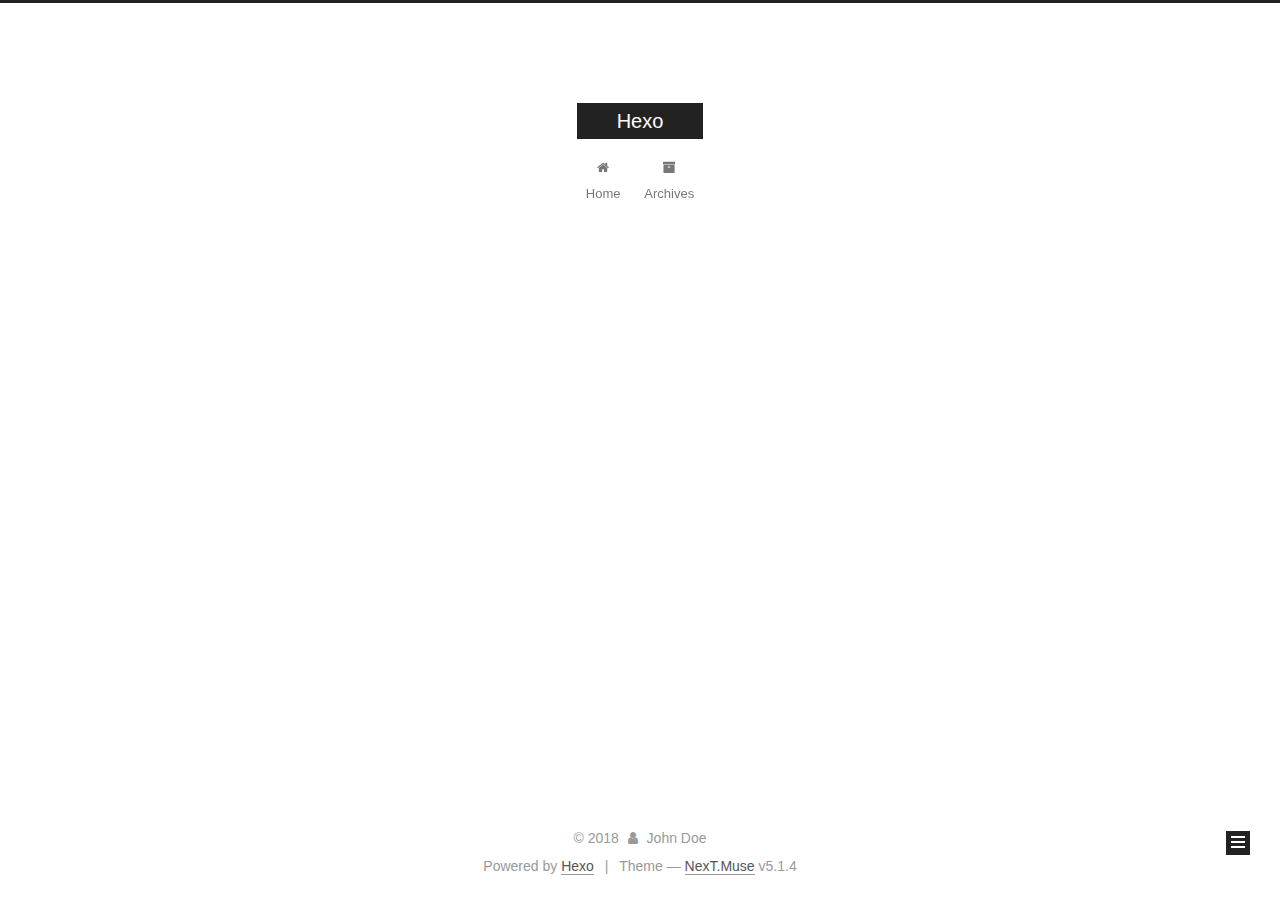
==== archives/index.html @ 341bdd4f "Site updated: 2018-03-14 21:11:08" ====
<!DOCTYPE html>



  


<html class="theme-next muse use-motion" lang="">
<head>
  <meta charset="UTF-8"/>
<meta http-equiv="X-UA-Compatible" content="IE=edge" />
<meta name="viewport" content="width=device-width, initial-scale=1, maximum-scale=1"/>
<meta name="theme-color" content="#222">









<meta http-equiv="Cache-Control" content="no-transform" />
<meta http-equiv="Cache-Control" content="no-siteapp" />
















  
  
  <link href="/lib/fancybox/source/jquery.fancybox.css?v=2.1.5" rel="stylesheet" type="text/css" />







<link href="/lib/font-awesome/css/font-awesome.min.css?v=4.6.2" rel="stylesheet" type="text/css" />

<link href="/css/main.css?v=5.1.4" rel="stylesheet" type="text/css" />


  <link rel="apple-touch-icon" sizes="180x180" href="/images/apple-touch-icon-next.png?v=5.1.4">


  <link rel="icon" type="image/png" sizes="32x32" href="/images/favicon-32x32-next.png?v=5.1.4">


  <link rel="icon" type="image/png" sizes="16x16" href="/images/favicon-16x16-next.png?v=5.1.4">


  <link rel="mask-icon" href="/images/logo.svg?v=5.1.4" color="#222">





  <meta name="keywords" content="Hexo, NexT" />










<meta property="og:type" content="website">
<meta property="og:title" content="Hexo">
<meta property="og:url" content="http://yoursite.com/archives/index.html">
<meta property="og:site_name" content="Hexo">
<meta name="twitter:card" content="summary">
<meta name="twitter:title" content="Hexo">



<script type="text/javascript" id="hexo.configurations">
  var NexT = window.NexT || {};
  var CONFIG = {
    root: '/',
    scheme: 'Muse',
    version: '5.1.4',
    sidebar: {"position":"left","display":"post","offset":12,"b2t":false,"scrollpercent":false,"onmobile":false},
    fancybox: true,
    tabs: true,
    motion: {"enable":true,"async":false,"transition":{"post_block":"fadeIn","post_header":"slideDownIn","post_body":"slideDownIn","coll_header":"slideLeftIn","sidebar":"slideUpIn"}},
    duoshuo: {
      userId: '0',
      author: 'Author'
    },
    algolia: {
      applicationID: '',
      apiKey: '',
      indexName: '',
      hits: {"per_page":10},
      labels: {"input_placeholder":"Search for Posts","hits_empty":"We didn't find any results for the search: ${query}","hits_stats":"${hits} results found in ${time} ms"}
    }
  };
</script>



  <link rel="canonical" href="http://yoursite.com/archives/"/>





  <title>Archive | Hexo</title>
  








</head>

<body itemscope itemtype="http://schema.org/WebPage" lang="">

  
  
    
  

  <div class="container sidebar-position-left page-archive">
    <div class="headband"></div>

    <header id="header" class="header" itemscope itemtype="http://schema.org/WPHeader">
      <div class="header-inner"><div class="site-brand-wrapper">
  <div class="site-meta ">
    

    <div class="custom-logo-site-title">
      <a href="/"  class="brand" rel="start">
        <span class="logo-line-before"><i></i></span>
        <span class="site-title">Hexo</span>
        <span class="logo-line-after"><i></i></span>
      </a>
    </div>
      
        <p class="site-subtitle"></p>
      
  </div>

  <div class="site-nav-toggle">
    <button>
      <span class="btn-bar"></span>
      <span class="btn-bar"></span>
      <span class="btn-bar"></span>
    </button>
  </div>
</div>

<nav class="site-nav">
  

  
    <ul id="menu" class="menu">
      
        
        <li class="menu-item menu-item-home">
          <a href="/" rel="section">
            
              <i class="menu-item-icon fa fa-fw fa-home"></i> <br />
            
            Home
          </a>
        </li>
      
        
        <li class="menu-item menu-item-archives">
          <a href="/archives/" rel="section">
            
              <i class="menu-item-icon fa fa-fw fa-archive"></i> <br />
            
            Archives
          </a>
        </li>
      

      
    </ul>
  

  
</nav>



 </div>
    </header>

    <main id="main" class="main">
      <div class="main-inner">
        <div class="content-wrap">
          <div id="content" class="content">
            

  
  
  
  <div class="post-block archive">
    <div id="posts" class="posts-collapse">
      <span class="archive-move-on"></span>

      <span class="archive-page-counter">
        
        
        
          
        
        Um..! 1 post. Keep on posting.
      </span>

      

        
        
        

        
          
          <div class="collection-title">
            <h1 class="archive-year" id="archive-year-2018">2018</h1>
          </div>
        
        

        

  <article class="post post-type-normal" itemscope itemtype="http://schema.org/Article">
    <header class="post-header">

      <h2 class="post-title">
        
            <a class="post-title-link" href="/2018/03/13/hello-world/" itemprop="url">
              
                <span itemprop="name">Hello World</span>
              
            </a>
        
      </h2>

      <div class="post-meta">
        <time class="post-time" itemprop="dateCreated"
              datetime="2018-03-13T20:02:49+08:00"
              content="2018-03-13" >
          03-13
        </time>
      </div>

    </header>
  </article>



      

    </div>
  </div>
  
  
  

  



          </div>
          


          

        </div>
        
          
  
  <div class="sidebar-toggle">
    <div class="sidebar-toggle-line-wrap">
      <span class="sidebar-toggle-line sidebar-toggle-line-first"></span>
      <span class="sidebar-toggle-line sidebar-toggle-line-middle"></span>
      <span class="sidebar-toggle-line sidebar-toggle-line-last"></span>
    </div>
  </div>

  <aside id="sidebar" class="sidebar">
    
    <div class="sidebar-inner">

      

      

      <section class="site-overview-wrap sidebar-panel sidebar-panel-active">
        <div class="site-overview">
          <div class="site-author motion-element" itemprop="author" itemscope itemtype="http://schema.org/Person">
            
              <p class="site-author-name" itemprop="name">John Doe</p>
              <p class="site-description motion-element" itemprop="description"></p>
          </div>

          <nav class="site-state motion-element">

            
              <div class="site-state-item site-state-posts">
              
                <a href="/archives/">
              
                  <span class="site-state-item-count">1</span>
                  <span class="site-state-item-name">posts</span>
                </a>
              </div>
            

            

            

          </nav>

          

          

          
          

          
          

          

        </div>
      </section>

      

      

    </div>
  </aside>


        
      </div>
    </main>

    <footer id="footer" class="footer">
      <div class="footer-inner">
        <div class="copyright">&copy; <span itemprop="copyrightYear">2018</span>
  <span class="with-love">
    <i class="fa fa-user"></i>
  </span>
  <span class="author" itemprop="copyrightHolder">John Doe</span>

  
</div>


  <div class="powered-by">Powered by <a class="theme-link" target="_blank" href="https://hexo.io">Hexo</a></div>



  <span class="post-meta-divider">|</span>



  <div class="theme-info">Theme &mdash; <a class="theme-link" target="_blank" href="https://github.com/iissnan/hexo-theme-next">NexT.Muse</a> v5.1.4</div>




        







        
      </div>
    </footer>

    
      <div class="back-to-top">
        <i class="fa fa-arrow-up"></i>
        
      </div>
    

    

  </div>

  

<script type="text/javascript">
  if (Object.prototype.toString.call(window.Promise) !== '[object Function]') {
    window.Promise = null;
  }
</script>









  












  
  
    <script type="text/javascript" src="/lib/jquery/index.js?v=2.1.3"></script>
  

  
  
    <script type="text/javascript" src="/lib/fastclick/lib/fastclick.min.js?v=1.0.6"></script>
  

  
  
    <script type="text/javascript" src="/lib/jquery_lazyload/jquery.lazyload.js?v=1.9.7"></script>
  

  
  
    <script type="text/javascript" src="/lib/velocity/velocity.min.js?v=1.2.1"></script>
  

  
  
    <script type="text/javascript" src="/lib/velocity/velocity.ui.min.js?v=1.2.1"></script>
  

  
  
    <script type="text/javascript" src="/lib/fancybox/source/jquery.fancybox.pack.js?v=2.1.5"></script>
  


  


  <script type="text/javascript" src="/js/src/utils.js?v=5.1.4"></script>

  <script type="text/javascript" src="/js/src/motion.js?v=5.1.4"></script>



  
  

  

  


  <script type="text/javascript" src="/js/src/bootstrap.js?v=5.1.4"></script>



  


  




	





  





  












  





  

  

  

  
  

  

  

  

</body>
</html>
---- css/main.css ----
/* normalize.css v3.0.2 | MIT License | git.io/normalize */
html {
  font-family: sans-serif; /* 1 */
  -ms-text-size-adjust: 100%; /* 2 */
  -webkit-text-size-adjust: 100%; /* 2 */
}
body {
  margin: 0;
}
article,
aside,
details,
figcaption,
figure,
footer,
header,
hgroup,
main,
menu,
nav,
section,
summary {
  display: block;
}
audio,
canvas,
progress,
video {
  display: inline-block; /* 1 */
  vertical-align: baseline; /* 2 */
}
audio:not([controls]) {
  display: none;
  height: 0;
}
[hidden],
template {
  display: none;
}
a {
  background-color: transparent;
}
a:active,
a:hover {
  outline: 0;
}
abbr[title] {
  border-bottom: 1px dotted;
}
b,
strong {
  font-weight: bold;
}
dfn {
  font-style: italic;
}
h1 {
  font-size: 2em;
  margin: 0.67em 0;
}
mark {
  background: #ff0;
  color: #000;
}
small {
  font-size: 80%;
}
sub,
sup {
  font-size: 75%;
  line-height: 0;
  position: relative;
  vertical-align: baseline;
}
sup {
  top: -0.5em;
}
sub {
  bottom: -0.25em;
}
img {
  border: 0;
}
svg:not(:root) {
  overflow: hidden;
}
figure {
  margin: 1em 40px;
}
hr {
  -moz-box-sizing: content-box;
  box-sizing: content-box;
  height: 0;
}
pre {
  overflow: auto;
}
code,
kbd,
pre,
samp {
  font-family: monospace, monospace;
  font-size: 1em;
}
button,
input,
optgroup,
select,
textarea {
  color: inherit; /* 1 */
  font: inherit; /* 2 */
  margin: 0; /* 3 */
}
button {
  overflow: visible;
}
button,
select {
  text-transform: none;
}
button,
html input[type="button"],
input[type="reset"],
input[type="submit"] {
  -webkit-appearance: button; /* 2 */
  cursor: pointer; /* 3 */
}
button[disabled],
html input[disabled] {
  cursor: default;
}
button::-moz-focus-inner,
input::-moz-focus-inner {
  border: 0;
  padding: 0;
}
input {
  line-height: normal;
}
input[type="checkbox"],
input[type="radio"] {
  box-sizing: border-box; /* 1 */
  padding: 0; /* 2 */
}
input[type="number"]::-webkit-inner-spin-button,
input[type="number"]::-webkit-outer-spin-button {
  height: auto;
}
input[type="search"] {
  -webkit-appearance: textfield; /* 1 */
  -moz-box-sizing: content-box;
  -webkit-box-sizing: content-box; /* 2 */
  box-sizing: content-box;
}
input[type="search"]::-webkit-search-cancel-button,
input[type="search"]::-webkit-search-decoration {
  -webkit-appearance: none;
}
fieldset {
  border: 1px solid #c0c0c0;
  margin: 0 2px;
  padding: 0.35em 0.625em 0.75em;
}
legend {
  border: 0; /* 1 */
  padding: 0; /* 2 */
}
textarea {
  overflow: auto;
}
optgroup {
  font-weight: bold;
}
table {
  border-collapse: collapse;
  border-spacing: 0;
}
td,
th {
  padding: 0;
}
::selection {
  background: #262a30;
  color: #fff;
}
body {
  position: relative;
  font-family: 'Lato', "PingFang SC", "Microsoft YaHei", sans-serif;
  font-size: 14px;
  line-height: 2;
  color: #555;
  background: #fff;
}
@media (max-width: 767px) {
  body {
    padding-right: 0 !important;
  }
}
@media (min-width: 768px) and (max-width: 991px) {
  body {
    padding-right: 0 !important;
  }
}
@media (min-width: 1600px) {
  body {
    font-size: 16px;
  }
}
h1,
h2,
h3,
h4,
h5,
h6 {
  margin: 0;
  padding: 0;
  font-weight: bold;
  line-height: 1.5;
  font-family: 'Lato', "PingFang SC", "Microsoft YaHei", sans-serif;
}
h2,
h3,
h4,
h5,
h6 {
  margin: 20px 0 15px;
}
h1 {
  font-size: 22px;
}
@media (max-width: 767px) {
  h1 {
    font-size: 18px;
  }
}
h2 {
  font-size: 20px;
}
@media (max-width: 767px) {
  h2 {
    font-size: 16px;
  }
}
h3 {
  font-size: 18px;
}
@media (max-width: 767px) {
  h3 {
    font-size: 14px;
  }
}
h4 {
  font-size: 16px;
}
@media (max-width: 767px) {
  h4 {
    font-size: 12px;
  }
}
h5 {
  font-size: 14px;
}
@media (max-width: 767px) {
  h5 {
    font-size: 10px;
  }
}
h6 {
  font-size: 12px;
}
@media (max-width: 767px) {
  h6 {
    font-size: 8px;
  }
}
p {
  margin: 0 0 20px 0;
}
a {
  color: #555;
  text-decoration: none;
  outline: none;
  border-bottom: 1px solid #999;
  word-wrap: break-word;
}
a:hover {
  color: #222;
  border-bottom-color: #222;
}
blockquote {
  margin: 0;
  padding: 0;
}
img {
  display: block;
  margin: auto;
  max-width: 100%;
  height: auto;
}
hr {
  margin: 40px 0;
  height: 3px;
  border: none;
  background-color: #ddd;
  background-image: repeating-linear-gradient(-45deg, #fff, #fff 4px, transparent 4px, transparent 8px);
}
blockquote {
  padding: 0 15px;
  color: #666;
  border-left: 4px solid #ddd;
}
blockquote cite::before {
  content: "-";
  padding: 0 5px;
}
dt {
  font-weight: 700;
}
dd {
  margin: 0;
  padding: 0;
}
kbd {
  border: 1px solid #ccc;
  border-radius: 0.2em;
  box-shadow: 0.1em 0.1em 0.2em rgba(0,0,0,0.1);
  background-color: #f9f9f9;
  font-family: inherit;
  background-image: -webkit-linear-gradient(top, #eee, #fff, #eee);
  padding: 0.1em 0.3em;
  white-space: nowrap;
}
.text-left {
  text-align: left;
}
.text-center {
  text-align: center;
}
.text-right {
  text-align: right;
}
.text-justify {
  text-align: justify;
}
.text-nowrap {
  white-space: nowrap;
}
.text-lowercase {
  text-transform: lowercase;
}
.text-uppercase {
  text-transform: uppercase;
}
.text-capitalize {
  text-transform: capitalize;
}
.center-block {
  display: block;
  margin-left: auto;
  margin-right: auto;
}
.clearfix:before,
.clearfix:after {
  content: " ";
  display: table;
}
.clearfix:after {
  clear: both;
}
.pullquote {
  width: 45%;
}
.pullquote.left {
  float: left;
  margin-left: 5px;
  margin-right: 10px;
}
.pullquote.right {
  float: right;
  margin-left: 10px;
  margin-right: 5px;
}
.affix.affix.affix {
  position: fixed;
}
.translation {
  margin-top: -20px;
  font-size: 14px;
  color: #999;
}
.scrollbar-measure {
  width: 100px;
  height: 100px;
  overflow: scroll;
  position: absolute;
  top: -9999px;
}
.use-motion .motion-element {
  opacity: 0;
}
table {
  margin: 20px 0;
  width: 100%;
  border-collapse: collapse;
  border-spacing: 0;
  border: 1px solid #ddd;
  font-size: 14px;
  table-layout: fixed;
  word-wrap: break-all;
}
table>tbody>tr:nth-of-type(odd) {
  background-color: #f9f9f9;
}
table>tbody>tr:hover {
  background-color: #f5f5f5;
}
caption,
th,
td {
  padding: 8px;
  text-align: left;
  vertical-align: middle;
  font-weight: normal;
}
th,
td {
  border-bottom: 3px solid #ddd;
  border-right: 1px solid #eee;
}
th {
  padding-bottom: 10px;
  font-weight: 700;
}
td {
  border-bottom-width: 1px;
}
html,
body {
  height: 100%;
}
.container {
  position: relative;
  min-height: 100%;
}
.header-inner {
  margin: 0 auto;
  padding: 100px 0 70px;
  width: 700px;
}
@media (min-width: 1600px) {
  .container .header-inner {
    width: 900px;
  }
}
.main {
  padding-bottom: 150px;
}
.main-inner {
  margin: 0 auto;
  width: 700px;
}
@media (min-width: 1600px) {
  .container .main-inner {
    width: 900px;
  }
}
.footer {
  position: absolute;
  left: 0;
  bottom: 0;
  width: 100%;
  min-height: 50px;
}
.footer-inner {
  box-sizing: border-box;
  margin: 20px auto;
  width: 700px;
}
@media (min-width: 1600px) {
  .container .footer-inner {
    width: 900px;
  }
}
pre,
.highlight {
  overflow: auto;
  margin: 20px 0;
  padding: 0;
  font-size: 13px;
  color: #4d4d4c;
  background: #f7f7f7;
  line-height: 1.6;
}
pre,
code {
  font-family: consolas, Menlo, "PingFang SC", "Microsoft YaHei", monospace;
}
code {
  padding: 2px 4px;
  word-wrap: break-word;
  color: #555;
  background: #eee;
  border-radius: 3px;
  font-size: 13px;
}
pre {
  padding: 10px;
}
pre code {
  padding: 0;
  color: #4d4d4c;
  background: none;
  text-shadow: none;
}
.highlight {
  border-radius: 1px;
}
.highlight pre {
  border: none;
  margin: 0;
  padding: 10px 0;
}
.highlight table {
  margin: 0;
  width: auto;
  border: none;
}
.highlight td {
  border: none;
  padding: 0;
}
.highlight figcaption {
  font-size: 1em;
  color: #4d4d4c;
  line-height: 1em;
  margin-bottom: 1em;
}
.highlight figcaption:before,
.highlight figcaption:after {
  content: " ";
  display: table;
}
.highlight figcaption:after {
  clear: both;
}
.highlight figcaption a {
  float: right;
  color: #4d4d4c;
}
.highlight figcaption a:hover {
  border-bottom-color: #4d4d4c;
}
.highlight .gutter pre {
  padding-left: 10px;
  padding-right: 10px;
  color: #869194;
  text-align: right;
  background-color: #eff2f3;
}
.highlight .code pre {
  width: 100%;
  padding-left: 10px;
  padding-right: 10px;
  background-color: #f7f7f7;
}
.highlight .line {
  height: 20px;
}
.gutter {
  -webkit-user-select: none;
  -moz-user-select: none;
  -ms-user-select: none;
  user-select: none;
}
.gist table {
  width: auto;
}
.gist table td {
  border: none;
}
pre .deletion {
  background: #fdd;
}
pre .addition {
  background: #dfd;
}
pre .meta {
  color: #8959a8;
}
pre .comment {
  color: #8e908c;
}
pre .variable,
pre .attribute,
pre .tag,
pre .regexp,
pre .ruby .constant,
pre .xml .tag .title,
pre .xml .pi,
pre .xml .doctype,
pre .html .doctype,
pre .css .id,
pre .css .class,
pre .css .pseudo {
  color: #c82829;
}
pre .number,
pre .preprocessor,
pre .built_in,
pre .literal,
pre .params,
pre .constant,
pre .command {
  color: #f5871f;
}
pre .ruby .class .title,
pre .css .rules .attribute,
pre .string,
pre .value,
pre .inheritance,
pre .header,
pre .ruby .symbol,
pre .xml .cdata,
pre .special,
pre .number,
pre .formula {
  color: #718c00;
}
pre .title,
pre .css .hexcolor {
  color: #3e999f;
}
pre .function,
pre .python .decorator,
pre .python .title,
pre .ruby .function .title,
pre .ruby .title .keyword,
pre .perl .sub,
pre .javascript .title,
pre .coffeescript .title {
  color: #4271ae;
}
pre .keyword,
pre .javascript .function {
  color: #8959a8;
}
.full-image.full-image.full-image.full-image {
  border: none;
  max-width: 100%;
  width: auto;
  margin: 20px auto 25px;
}
@media (min-width: 992px) {
  .full-image.full-image.full-image.full-image {
    max-width: none;
    width: 110%;
    margin: 25px -5%;
  }
}
.blockquote-center,
.page-home .post-type-quote blockquote,
.page-post-detail .post-type-quote blockquote {
  position: relative;
  margin: 40px 0;
  padding: 0;
  border-left: none;
  text-align: center;
}
.blockquote-center::before,
.page-home .post-type-quote blockquote::before,
.page-post-detail .post-type-quote blockquote::before,
.blockquote-center::after,
.page-home .post-type-quote blockquote::after,
.page-post-detail .post-type-quote blockquote::after {
  position: absolute;
  content: ' ';
  display: block;
  width: 100%;
  height: 24px;
  opacity: 0.2;
  background-repeat: no-repeat;
  background-position: 0 -6px;
  background-size: 22px 22px;
}
.blockquote-center::before,
.page-home .post-type-quote blockquote::before,
.page-post-detail .post-type-quote blockquote::before {
  top: -20px;
  background-image: url("../images/quote-l.svg");
  border-top: 1px solid #ccc;
}
.blockquote-center::after,
.page-home .post-type-quote blockquote::after,
.page-post-detail .post-type-quote blockquote::after {
  bottom: -20px;
  background-image: url("../images/quote-r.svg");
  border-bottom: 1px solid #ccc;
  background-position: 100% 8px;
}
.blockquote-center p,
.page-home .post-type-quote blockquote p,
.page-post-detail .post-type-quote blockquote p,
.blockquote-center div,
.page-home .post-type-quote blockquote div,
.page-post-detail .post-type-quote blockquote div {
  text-align: center;
}
.post .post-body .group-picture img {
  box-sizing: border-box;
  padding: 0 3px;
  border: none;
}
.post .group-picture-row {
  overflow: hidden;
  margin-top: 6px;
}
.post .group-picture-row:first-child {
  margin-top: 0;
}
.post .group-picture-column {
  float: left;
}
.page-post-detail .post-body .group-picture-column {
  float: none;
  margin-top: 10px;
  width: auto !important;
}
.page-post-detail .post-body .group-picture-column img {
  margin: 0 auto;
}
.page-archive .group-picture-container {
  overflow: hidden;
}
.page-archive .group-picture-row {
  float: left;
}
.page-archive .group-picture-row:first-child {
  margin-top: 6px;
}
.page-archive .group-picture-column {
  max-width: 150px;
  max-height: 150px;
}
.post-body .note {
  position: relative;
  padding: 15px;
  margin-bottom: 20px;
  border: 1px solid #eee;
  border-left-width: 5px;
  border-radius: 3px;
}
.post-body .note h2,
.post-body .note h3,
.post-body .note h4,
.post-body .note h5,
.post-body .note h6 {
  margin-top: 0;
  margin-bottom: 0;
  border-bottom: initial;
  padding-top: 0 !important;
}
.post-body .note p:first-child,
.post-body .note ul:first-child,
.post-body .note ol:first-child,
.post-body .note table:first-child,
.post-body .note pre:first-child,
.post-body .note blockquote:first-child {
  margin-top: 0;
}
.post-body .note p:last-child,
.post-body .note ul:last-child,
.post-body .note ol:last-child,
.post-body .note table:last-child,
.post-body .note pre:last-child,
.post-body .note blockquote:last-child {
  margin-bottom: 0;
}
.post-body .note.default {
  border-left-color: #777;
}
.post-body .note.default h2,
.post-body .note.default h3,
.post-body .note.default h4,
.post-body .note.default h5,
.post-body .note.default h6 {
  color: #777;
}
.post-body .note.primary {
  border-left-color: #6f42c1;
}
.post-body .note.primary h2,
.post-body .note.primary h3,
.post-body .note.primary h4,
.post-body .note.primary h5,
.post-body .note.primary h6 {
  color: #6f42c1;
}
.post-body .note.info {
  border-left-color: #428bca;
}
.post-body .note.info h2,
.post-body .note.info h3,
.post-body .note.info h4,
.post-body .note.info h5,
.post-body .note.info h6 {
  color: #428bca;
}
.post-body .note.success {
  border-left-color: #5cb85c;
}
.post-body .note.success h2,
.post-body .note.success h3,
.post-body .note.success h4,
.post-body .note.success h5,
.post-body .note.success h6 {
  color: #5cb85c;
}
.post-body .note.warning {
  border-left-color: #f0ad4e;
}
.post-body .note.warning h2,
.post-body .note.warning h3,
.post-body .note.warning h4,
.post-body .note.warning h5,
.post-body .note.warning h6 {
  color: #f0ad4e;
}
.post-body .note.danger {
  border-left-color: #d9534f;
}
.post-body .note.danger h2,
.post-body .note.danger h3,
.post-body .note.danger h4,
.post-body .note.danger h5,
.post-body .note.danger h6 {
  color: #d9534f;
}
.post-body .label {
  display: inline;
  padding: 0 2px;
  white-space: nowrap;
}
.post-body .label.default {
  background-color: #f0f0f0;
}
.post-body .label.primary {
  background-color: #efe6f7;
}
.post-body .label.info {
  background-color: #e5f2f8;
}
.post-body .label.success {
  background-color: #e7f4e9;
}
.post-body .label.warning {
  background-color: #fcf6e1;
}
.post-body .label.danger {
  background-color: #fae8eb;
}
.post-body .tabs {
  position: relative;
  display: block;
  margin-bottom: 20px;
  padding-top: 10px;
}
.post-body .tabs ul.nav-tabs {
  margin: 0;
  padding: 0;
  display: flex;
  margin-bottom: -1px;
}
@media (max-width: 413px) {
  .post-body .tabs ul.nav-tabs {
    display: block;
    margin-bottom: 5px;
  }
}
.post-body .tabs ul.nav-tabs li.tab {
  list-style-type: none !important;
  margin: 0 0.25em 0 0;
  border-top: 3px solid transparent;
  border-left: 1px solid transparent;
  border-right: 1px solid transparent;
}
@media (max-width: 413px) {
  .post-body .tabs ul.nav-tabs li.tab {
    margin: initial;
    border-top: 1px solid transparent;
    border-left: 3px solid transparent;
    border-right: 1px solid transparent;
    border-bottom: 1px solid transparent;
  }
}
.post-body .tabs ul.nav-tabs li.tab a {
  outline: 0;
  border-bottom: initial;
  display: block;
  line-height: 1.8em;
  padding: 0.25em 0.75em;
  transition-duration: 0.2s;
  transition-timing-function: ease-out;
  transition-delay: 0s;
}
.post-body .tabs ul.nav-tabs li.tab a i {
  width: 1.285714285714286em;
}
.post-body .tabs ul.nav-tabs li.tab.active {
  border-top: 3px solid #fc6423;
  border-left: 1px solid #ddd;
  border-right: 1px solid #ddd;
  background-color: #fff;
}
@media (max-width: 413px) {
  .post-body .tabs ul.nav-tabs li.tab.active {
    border-top: 1px solid #ddd;
    border-left: 3px solid #fc6423;
    border-right: 1px solid #ddd;
    border-bottom: 1px solid #ddd;
  }
}
.post-body .tabs ul.nav-tabs li.tab.active a {
  cursor: default;
  color: #555;
}
.post-body .tabs .tab-content {
  background-color: #fff;
}
.post-body .tabs .tab-content .tab-pane {
  border: 1px solid #ddd;
  padding: 20px 20px 0 20px;
}
.post-body .tabs .tab-content .tab-pane:not(.active) {
  display: none !important;
}
.post-body .tabs .tab-content .tab-pane.active {
  display: block !important;
}
.btn {
  display: inline-block;
  padding: 0 20px;
  font-size: 14px;
  color: #fff;
  background: #222;
  border: 2px solid #222;
  text-decoration: none;
  border-radius: 0;
  transition-property: background-color;
  transition-duration: 0.2s;
  transition-timing-function: ease-in-out;
  transition-delay: 0s;
  line-height: 2;
}
.btn:hover {
  border-color: #222;
  color: #222;
  background: #fff;
}
.btn +.btn {
  margin: 0 0 8px 8px;
}
.btn .fa-fw {
  width: 1.285714285714286em;
  text-align: left;
}
.btn-bar {
  display: block;
  width: 22px;
  height: 2px;
  background: #555;
  border-radius: 1px;
}
.btn-bar+.btn-bar {
  margin-top: 4px;
}
.pagination {
  margin: 120px 0 40px;
  text-align: center;
  border-top: 1px solid #eee;
}
.page-number-basic,
.pagination .prev,
.pagination .next,
.pagination .page-number,
.pagination .space {
  display: inline-block;
  position: relative;
  top: -1px;
  margin: 0 10px;
  padding: 0 11px;
}
@media (max-width: 767px) {
  .page-number-basic,
  .pagination .prev,
  .pagination .next,
  .pagination .page-number,
  .pagination .space {
    margin: 0 5px;
  }
}
.pagination .prev,
.pagination .next,
.pagination .page-number {
  border-bottom: 0;
  border-top: 1px solid #eee;
  transition-property: border-color;
  transition-duration: 0.2s;
  transition-timing-function: ease-in-out;
  transition-delay: 0s;
}
.pagination .prev:hover,
.pagination .next:hover,
.pagination .page-number:hover {
  border-top-color: #222;
}
.pagination .space {
  padding: 0;
  margin: 0;
}
.pagination .prev {
  margin-left: 0;
}
.pagination .next {
  margin-right: 0;
}
.pagination .page-number.current {
  color: #fff;
  background: #ccc;
  border-top-color: #ccc;
}
@media (max-width: 767px) {
  .pagination {
    border-top: none;
  }
  .pagination .prev,
  .pagination .next,
  .pagination .page-number {
    margin-bottom: 10px;
    border-top: 0;
    border-bottom: 1px solid #eee;
    padding: 0 10px;
  }
  .pagination .prev:hover,
  .pagination .next:hover,
  .pagination .page-number:hover {
    border-bottom-color: #222;
  }
}
.comments {
  margin: 60px 20px 0;
}
.tag-cloud {
  text-align: center;
}
.tag-cloud a {
  display: inline-block;
  margin: 10px;
}
.back-to-top {
  box-sizing: border-box;
  position: fixed;
  bottom: -100px;
  right: 30px;
  z-index: 1050;
  padding: 0 6px;
  width: 24px;
  background: #222;
  font-size: 12px;
  opacity: 1;
  color: #fff;
  cursor: pointer;
  text-align: center;
  -webkit-transform: translateZ(0);
  transition-property: bottom;
  transition-duration: 0.2s;
  transition-timing-function: ease-in-out;
  transition-delay: 0s;
}
@media (min-width: 768px) and (max-width: 991px) {
  .back-to-top {
    display: none !important;
  }
}
@media (max-width: 767px) {
  .back-to-top {
    display: none !important;
  }
}
.back-to-top.back-to-top-on {
  bottom: 19px;
}
.header {
  background: transparent;
}
.header-inner {
  position: relative;
}
.headband {
  height: 3px;
  background: #222;
}
.site-meta {
  margin: 0;
  text-align: center;
}
@media (max-width: 767px) {
  .site-meta {
    text-align: center;
  }
}
.brand {
  position: relative;
  display: inline-block;
  padding: 0 40px;
  color: #fff;
  background: #222;
  border-bottom: none;
}
.brand:hover {
  color: #fff;
}
.logo {
  display: inline-block;
  margin-right: 5px;
  line-height: 36px;
  vertical-align: top;
}
.site-title {
  display: inline-block;
  vertical-align: top;
  line-height: 36px;
  font-size: 20px;
  font-weight: normal;
  font-family: 'Lato', "PingFang SC", "Microsoft YaHei", sans-serif;
}
.site-subtitle {
  margin-top: 10px;
  font-size: 13px;
  color: #999;
}
.use-motion .brand {
  opacity: 0;
}
.use-motion .logo,
.use-motion .site-title,
.use-motion .site-subtitle {
  opacity: 0;
  position: relative;
  top: -10px;
}
.site-nav-toggle {
  display: none;
  position: absolute;
  top: 10px;
  left: 10px;
}
@media (max-width: 767px) {
  .site-nav-toggle {
    display: block;
  }
}
.site-nav-toggle button {
  margin-top: 2px;
  padding: 9px 10px;
  background: transparent;
  border: none;
}
@media (max-width: 767px) {
  .site-nav {
    display: none;
    margin: 0 -10px;
    padding: 0 10px;
    clear: both;
    border-top: 1px solid #ddd;
  }
}
@media (min-width: 768px) and (max-width: 991px) {
  .site-nav {
    display: block !important;
  }
}
@media (min-width: 992px) {
  .site-nav {
    display: block !important;
  }
}
.menu {
  margin-top: 20px;
  padding-left: 0;
  text-align: center;
}
.menu .menu-item {
  display: inline-block;
  margin: 0 10px;
  list-style: none;
}
@media screen and (max-width: 767px) {
  .menu .menu-item {
    margin-top: 10px;
  }
}
.menu .menu-item a {
  display: block;
  font-size: 13px;
  line-height: inherit;
  border-bottom: 1px solid transparent;
  transition-property: border-color;
  transition-duration: 0.2s;
  transition-timing-function: ease-in-out;
  transition-delay: 0s;
}
.menu .menu-item a:hover {
  border-bottom-color: #222;
}
.menu .menu-item .fa {
  margin-right: 5px;
}
.use-motion .menu-item {
  opacity: 0;
}
.post-body {
  font-family: 'Lato', "PingFang SC", "Microsoft YaHei", sans-serif;
}
@media (max-width: 767px) {
  .post-body {
    word-break: break-word;
  }
}
.post-body .fancybox img {
  display: block !important;
  margin: 0 auto;
  cursor: pointer;
  cursor: zoom-in;
  cursor: -webkit-zoom-in;
}
.post-body .image-caption,
.post-body .figure .caption {
  margin: -20px auto 15px;
  text-align: center;
  font-size: 14px;
  color: #999;
  font-weight: bold;
  line-height: 1;
}
.post-sticky-flag {
  display: inline-block;
  font-size: 16px;
  -ms-transform: rotate(30deg);
  -webkit-transform: rotate(30deg);
  -moz-transform: rotate(30deg);
  -ms-transform: rotate(30deg);
  -o-transform: rotate(30deg);
  transform: rotate(30deg);
}
.use-motion .post-block,
.use-motion .pagination,
.use-motion .comments {
  opacity: 0;
}
.use-motion .post-header {
  opacity: 0;
}
.use-motion .post-body {
  opacity: 0;
}
.use-motion .collection-title {
  opacity: 0;
}
.posts-expand {
  padding-top: 40px;
}
@media (max-width: 767px) {
  .posts-expand {
    margin: 0 20px;
  }
  .post-body pre .gutter pre {
    padding-right: 10px;
  }
  .post-body .highlight {
    margin-left: 0px;
    margin-right: 0px;
    padding: 0;
  }
  .post-body .highlight .gutter pre {
    padding-right: 10px;
  }
}
@media (min-width: 992px) {
  .posts-expand .post-body {
    text-align: justify;
  }
}
.posts-expand .post-body h2,
.posts-expand .post-body h3,
.posts-expand .post-body h4,
.posts-expand .post-body h5,
.posts-expand .post-body h6 {
  padding-top: 10px;
}
.posts-expand .post-body h2 .header-anchor,
.posts-expand .post-body h3 .header-anchor,
.posts-expand .post-body h4 .header-anchor,
.posts-expand .post-body h5 .header-anchor,
.posts-expand .post-body h6 .header-anchor {
  float: right;
  margin-left: 10px;
  color: #ccc;
  border-bottom-style: none;
  visibility: hidden;
}
.posts-expand .post-body h2 .header-anchor:hover,
.posts-expand .post-body h3 .header-anchor:hover,
.posts-expand .post-body h4 .header-anchor:hover,
.posts-expand .post-body h5 .header-anchor:hover,
.posts-expand .post-body h6 .header-anchor:hover {
  color: inherit;
}
.posts-expand .post-body h2:hover .header-anchor,
.posts-expand .post-body h3:hover .header-anchor,
.posts-expand .post-body h4:hover .header-anchor,
.posts-expand .post-body h5:hover .header-anchor,
.posts-expand .post-body h6:hover .header-anchor {
  visibility: visible;
}
.posts-expand .post-body ul li {
  list-style: circle;
}
.posts-expand .post-body img {
  box-sizing: border-box;
  margin: auto;
  padding: 3px;
  border: 1px solid #ddd;
}
.posts-expand .post-body .fancybox img {
  margin: 0 auto 25px;
}
@media (max-width: 767px) {
  .posts-collapse {
    margin: 0 20px;
  }
  .posts-collapse .post-title,
  .posts-collapse .post-meta {
    display: block;
    width: auto;
    text-align: left;
  }
}
.posts-collapse {
  position: relative;
  z-index: 1010;
  margin-left: 55px;
}
.posts-collapse::after {
  content: " ";
  position: absolute;
  top: 20px;
  left: 0;
  margin-left: -2px;
  width: 4px;
  height: 100%;
  background: #f5f5f5;
  z-index: -1;
}
@media (max-width: 767px) {
  .posts-collapse {
    margin: 0 20px;
  }
}
.posts-collapse .collection-title {
  position: relative;
  margin: 60px 0;
}
.posts-collapse .collection-title h1,
.posts-collapse .collection-title h2 {
  margin-left: 20px;
}
.posts-collapse .collection-title small {
  color: #bbb;
  margin-left: 5px;
}
.posts-collapse .collection-title::before {
  content: " ";
  position: absolute;
  left: 0;
  top: 50%;
  margin-left: -4px;
  margin-top: -4px;
  width: 8px;
  height: 8px;
  background: #bbb;
  border-radius: 50%;
}
.posts-collapse .post {
  margin: 30px 0;
}
.posts-collapse .post-header {
  position: relative;
  transition-duration: 0.2s;
  transition-timing-function: ease-in-out;
  transition-delay: 0s;
  transition-property: border;
  border-bottom: 1px dashed #ccc;
}
.posts-collapse .post-header::before {
  content: " ";
  position: absolute;
  left: 0;
  top: 12px;
  width: 6px;
  height: 6px;
  margin-left: -4px;
  background: #bbb;
  border-radius: 50%;
  border: 1px solid #fff;
  transition-duration: 0.2s;
  transition-timing-function: ease-in-out;
  transition-delay: 0s;
  transition-property: background;
}
.posts-collapse .post-header:hover {
  border-bottom-color: #666;
}
.posts-collapse .post-header:hover::before {
  background: #222;
}
.posts-collapse .post-meta {
  position: absolute;
  font-size: 12px;
  left: 20px;
  top: 5px;
}
.posts-collapse .post-comments-count {
  display: none;
}
.posts-collapse .post-title {
  margin-left: 60px;
  font-size: 16px;
  font-weight: normal;
  line-height: inherit;
}
.posts-collapse .post-title::after {
  margin-left: 3px;
  opacity: 0.6;
}
.posts-collapse .post-title a {
  color: #666;
  border-bottom: none;
}
.page-home .post-type-quote .post-header,
.page-post-detail .post-type-quote .post-header,
.page-home .post-type-quote .post-tags,
.page-post-detail .post-type-quote .post-tags {
  display: none;
}
.posts-expand .post-title {
  text-align: center;
  word-break: break-word;
  font-weight: 400;
}
.posts-expand .post-title-link {
  display: inline-block;
  position: relative;
  color: #555;
  border-bottom: none;
  line-height: 1.2;
  vertical-align: top;
}
.posts-expand .post-title-link::before {
  content: "";
  position: absolute;
  width: 100%;
  height: 2px;
  bottom: 0;
  left: 0;
  background-color: #000;
  visibility: hidden;
  -webkit-transform: scaleX(0);
  -moz-transform: scaleX(0);
  -ms-transform: scaleX(0);
  -o-transform: scaleX(0);
  transform: scaleX(0);
  transition-duration: 0.2s;
  transition-timing-function: ease-in-out;
  transition-delay: 0s;
}
.posts-expand .post-title-link:hover::before {
  visibility: visible;
  -webkit-transform: scaleX(1);
  -moz-transform: scaleX(1);
  -ms-transform: scaleX(1);
  -o-transform: scaleX(1);
  transform: scaleX(1);
}
.posts-expand .post-title-link .fa {
  font-size: 16px;
}
.posts-expand .post-meta {
  margin: 3px 0 60px 0;
  color: #999;
  font-family: 'Lato', "PingFang SC", "Microsoft YaHei", sans-serif;
  font-size: 12px;
  text-align: center;
}
.posts-expand .post-meta .post-category-list {
  display: inline-block;
  margin: 0;
  padding: 3px;
}
.posts-expand .post-meta .post-category-list-link {
  color: #999;
}
.posts-expand .post-meta .post-description {
  font-size: 14px;
  margin-top: 2px;
}
.post-meta-divider {
  margin: 0 0.5em;
}
.post-meta-item-icon {
  margin-right: 3px;
}
@media (min-width: 768px) and (max-width: 991px) {
  .post-meta-item-icon {
    display: inline-block;
  }
}
@media (max-width: 767px) {
  .post-meta-item-icon {
    display: inline-block;
  }
}
@media (min-width: 768px) and (max-width: 991px) {
  .post-meta-item-text {
    display: none;
  }
}
@media (max-width: 767px) {
  .post-meta-item-text {
    display: none;
  }
}
@media (max-width: 767px) {
  .posts-expand .post-comments-count {
    display: none;
  }
}
.post-button {
  margin-top: 40px;
}
.posts-expand .post-tags {
  margin-top: 40px;
  text-align: center;
}
.posts-expand .post-tags a {
  display: inline-block;
  margin-right: 10px;
  font-size: 13px;
}
.post-nav {
  display: table;
  margin-top: 15px;
  width: 100%;
  border-top: 1px solid #eee;
}
.post-nav-divider {
  display: table-cell;
  width: 10%;
}
.post-nav-item {
  display: table-cell;
  padding: 10px 0 0 0;
  width: 45%;
  vertical-align: top;
}
.post-nav-item a {
  position: relative;
  display: block;
  line-height: 25px;
  font-size: 14px;
  color: #555;
  border-bottom: none;
}
.post-nav-item a:hover {
  color: #222;
  border-bottom: none;
}
.post-nav-item a:active {
  top: 2px;
}
.post-nav-item .fa {
  position: absolute;
  top: 8px;
  left: 0;
  font-size: 12px;
}
.post-nav-next a {
  padding-left: 15px;
}
.post-nav-prev {
  text-align: right;
}
.post-nav-prev a {
  padding-right: 15px;
}
.post-nav-prev .fa {
  right: 0;
  left: auto;
}
.posts-expand .post-eof {
  display: block;
  margin: 80px auto 60px;
  width: 8%;
  height: 1px;
  background: #ccc;
  text-align: center;
}
.post:last-child .post-eof.post-eof.post-eof {
  display: none;
}
.post-gallery {
  display: table;
  table-layout: fixed;
  width: 100%;
  border-collapse: separate;
}
.post-gallery-row {
  display: table-row;
}
.post-gallery .post-gallery-img {
  display: table-cell;
  text-align: center;
  vertical-align: middle;
  border: none;
}
.post-gallery .post-gallery-img img {
  max-width: 100%;
  max-height: 100%;
  border: none;
}
.fancybox-close,
.fancybox-close:hover {
  border: none;
}
.rtl.post-body p,
.rtl.post-body a,
.rtl.post-body h1,
.rtl.post-body h2,
.rtl.post-body h3,
.rtl.post-body h4,
.rtl.post-body h5,
.rtl.post-body h6,
.rtl.post-body li,
.rtl.post-body ul,
.rtl.post-body ol {
  direction: rtl;
  font-family: UKIJ Ekran;
}
.rtl.post-title {
  font-family: UKIJ Ekran;
}
.sidebar {
  position: fixed;
  right: 0;
  top: 0;
  bottom: 0;
  width: 0;
  z-index: 1040;
  box-shadow: inset 0 2px 6px #000;
  background: #222;
  -webkit-transform: translateZ(0);
}
.sidebar a {
  color: #999;
  border-bottom-color: #555;
}
.sidebar a:hover {
  color: #eee;
}
@media (min-width: 768px) and (max-width: 991px) {
  .sidebar {
    display: none !important;
  }
}
@media (max-width: 767px) {
  .sidebar {
    display: none !important;
  }
}
.sidebar-inner {
  position: relative;
  padding: 20px 10px;
  color: #999;
  text-align: center;
}
.site-overview-wrap {
  overflow: hidden;
}
.site-overview {
  overflow-y: auto;
  overflow-x: hidden;
}
.sidebar-toggle {
  position: fixed;
  right: 30px;
  bottom: 45px;
  width: 14px;
  height: 14px;
  padding: 5px;
  background: #222;
  line-height: 0;
  z-index: 1050;
  cursor: pointer;
  -webkit-transform: translateZ(0);
}
@media (min-width: 768px) and (max-width: 991px) {
  .sidebar-toggle {
    display: none !important;
  }
}
@media (max-width: 767px) {
  .sidebar-toggle {
    display: none !important;
  }
}
.sidebar-toggle-line {
  position: relative;
  display: inline-block;
  vertical-align: top;
  height: 2px;
  width: 100%;
  background: #fff;
  margin-top: 3px;
}
.sidebar-toggle-line:first-child {
  margin-top: 0;
}
.site-author-image {
  display: block;
  margin: 0 auto;
  padding: 2px;
  max-width: 96px;
  height: auto;
  border: 2px solid #333;
}
.site-author-name {
  margin: 5px 0 0;
  text-align: center;
  color: #f5f5f5;
  font-weight: normal;
}
.site-description {
  margin-top: 5px;
  text-align: center;
  font-size: 14px;
  color: #999;
}
.site-state {
  overflow: hidden;
  line-height: 1.4;
  white-space: nowrap;
  text-align: center;
}
.site-state-item {
  display: inline-block;
  padding: 0 15px;
  border-left: 1px solid #333;
}
.site-state-item:first-child {
  border-left: none;
}
.site-state-item a {
  border-bottom: none;
}
.site-state-item-count {
  display: block;
  text-align: center;
  color: inherit;
  font-weight: 600;
  font-size: 18px;
}
.site-state-item-name {
  font-size: 13px;
  color: inherit;
}
.feed-link {
  margin-top: 20px;
}
.feed-link a {
  display: inline-block;
  padding: 0 15px;
  color: #fc6423;
  border: 1px solid #fc6423;
  border-radius: 4px;
}
.feed-link a i {
  color: #fc6423;
  font-size: 14px;
}
.feed-link a:hover {
  color: #fff;
  background: #fc6423;
}
.feed-link a:hover i {
  color: #fff;
}
.links-of-author {
  margin-top: 20px;
}
.links-of-author a {
  display: inline-block;
  vertical-align: middle;
  margin-right: 10px;
  margin-bottom: 10px;
  border-bottom-color: #555;
  font-size: 13px;
}
.links-of-author a:before {
  display: inline-block;
  vertical-align: middle;
  margin-right: 3px;
  content: " ";
  width: 4px;
  height: 4px;
  border-radius: 50%;
  background: #ffc978;
}
.links-of-blogroll {
  font-size: 13px;
}
.links-of-blogroll-title {
  margin-top: 20px;
  font-size: 14px;
  font-weight: 600;
}
.links-of-blogroll-list {
  margin: 0;
  padding: 0;
  list-style: none;
}
.links-of-blogroll-item {
  padding: 2px 10px;
}
.links-of-blogroll-item a {
  max-width: 280px;
  box-sizing: border-box;
  display: inline-block;
  overflow: hidden;
  white-space: nowrap;
  text-overflow: ellipsis;
}
.sidebar-nav {
  margin: 0 0 20px;
  padding-left: 0;
}
.sidebar-nav li {
  display: inline-block;
  cursor: pointer;
  border-bottom: 1px solid transparent;
  font-size: 14px;
  color: #555;
}
.sidebar-nav li:hover {
  color: #f5f5f5;
}
.page-post-detail .sidebar-nav-toc {
  padding: 0 5px;
}
.page-post-detail .sidebar-nav-overview {
  margin-left: 10px;
}
.sidebar-nav .sidebar-nav-active {
  color: #87daff;
  border-bottom-color: #87daff;
}
.sidebar-nav .sidebar-nav-active:hover {
  color: #87daff;
}
.sidebar-panel {
  display: none;
}
.sidebar-panel-active {
  display: block;
}
.post-toc-empty {
  font-size: 14px;
  color: #666;
}
.post-toc-wrap {
  overflow: hidden;
}
.post-toc {
  overflow: auto;
}
.post-toc ol {
  margin: 0;
  padding: 0 2px 5px 10px;
  text-align: left;
  list-style: none;
  font-size: 14px;
}
.post-toc ol > ol {
  padding-left: 0;
}
.post-toc ol a {
  transition-duration: 0.2s;
  transition-timing-function: ease-in-out;
  transition-delay: 0s;
  transition-property: all;
  color: #999;
  border-bottom-color: #555;
}
.post-toc ol a:hover {
  color: #ccc;
  border-bottom-color: #ccc;
}
.post-toc .nav-item {
  overflow: hidden;
  text-overflow: ellipsis;
  text-align: justify;
  white-space: nowrap;
  line-height: 1.8;
}
.post-toc .nav .nav-child {
  display: none;
}
.post-toc .nav .active > .nav-child {
  display: block;
}
.post-toc .nav .active-current > .nav-child {
  display: block;
}
.post-toc .nav .active-current > .nav-child > .nav-item {
  display: block;
}
.post-toc .nav .active > a {
  color: #87daff;
  border-bottom-color: #87daff;
}
.post-toc .nav .active-current > a {
  color: #87daff;
}
.post-toc .nav .active-current > a:hover {
  color: #87daff;
}
.footer {
  font-size: 14px;
  color: #999;
}
.footer img {
  border: none;
}
.footer-inner {
  text-align: center;
}
.with-love {
  display: inline-block;
  margin: 0 5px;
}
.powered-by,
.theme-info {
  display: inline-block;
}
.cc-license {
  margin-top: 10px;
  text-align: center;
}
.cc-license .cc-opacity {
  opacity: 0.7;
  border-bottom: none;
}
.cc-license .cc-opacity:hover {
  opacity: 0.9;
}
.cc-license img {
  display: inline-block;
}
.theme-next #ds-thread #ds-reset {
  color: #555;
}
.theme-next #ds-thread #ds-reset .ds-replybox {
  margin-bottom: 30px;
}
.theme-next #ds-thread #ds-reset .ds-replybox .ds-avatar,
.theme-next #ds-reset .ds-avatar img {
  box-shadow: none;
}
.theme-next #ds-thread #ds-reset .ds-textarea-wrapper {
  border-color: #c7d4e1;
  background: none;
  border-top-right-radius: 3px;
  border-top-left-radius: 3px;
}
.theme-next #ds-thread #ds-reset .ds-textarea-wrapper textarea {
  height: 60px;
}
.theme-next #ds-reset .ds-rounded-top {
  border-radius: 0;
}
.theme-next #ds-thread #ds-reset .ds-post-toolbar {
  box-sizing: border-box;
  border: 1px solid #c7d4e1;
  background: #f6f8fa;
}
.theme-next #ds-thread #ds-reset .ds-post-options {
  height: 40px;
  border: none;
  background: none;
}
.theme-next #ds-thread #ds-reset .ds-toolbar-buttons {
  top: 11px;
}
.theme-next #ds-thread #ds-reset .ds-sync {
  top: 5px;
}
.theme-next #ds-thread #ds-reset .ds-post-button {
  top: 4px;
  right: 5px;
  width: 90px;
  height: 30px;
  border: 1px solid #c5ced7;
  border-radius: 3px;
  background-image: linear-gradient(#fbfbfc, #f5f7f9);
  color: #60676d;
}
.theme-next #ds-thread #ds-reset .ds-post-button:hover {
  background-position: 0 -30px;
  color: #60676d;
}
.theme-next #ds-thread #ds-reset .ds-comments-info {
  padding: 10px 0;
}
.theme-next #ds-thread #ds-reset .ds-sort {
  display: none;
}
.theme-next #ds-thread #ds-reset li.ds-tab a.ds-current {
  border: none;
  background: #f6f8fa;
  color: #60676d;
}
.theme-next #ds-thread #ds-reset li.ds-tab a.ds-current:hover {
  background-color: #e9f0f7;
  color: #60676d;
}
.theme-next #ds-thread #ds-reset li.ds-tab a {
  border-radius: 2px;
  padding: 5px;
}
.theme-next #ds-thread #ds-reset .ds-login-buttons p {
  color: #999;
  line-height: 36px;
}
.theme-next #ds-thread #ds-reset .ds-login-buttons .ds-service-list li {
  height: 28px;
}
.theme-next #ds-thread #ds-reset .ds-service-list a {
  background: none;
  padding: 5px;
  border: 1px solid;
  border-radius: 3px;
  text-align: center;
}
.theme-next #ds-thread #ds-reset .ds-service-list a:hover {
  color: #fff;
  background: #666;
}
.theme-next #ds-thread #ds-reset .ds-service-list .ds-weibo {
  color: #fc9b00;
  border-color: #fc9b00;
}
.theme-next #ds-thread #ds-reset .ds-service-list .ds-weibo:hover {
  background: #fc9b00;
}
.theme-next #ds-thread #ds-reset .ds-service-list .ds-qq {
  color: #60a3ec;
  border-color: #60a3ec;
}
.theme-next #ds-thread #ds-reset .ds-service-list .ds-qq:hover {
  background: #60a3ec;
}
.theme-next #ds-thread #ds-reset .ds-service-list .ds-renren {
  color: #2e7ac4;
  border-color: #2e7ac4;
}
.theme-next #ds-thread #ds-reset .ds-service-list .ds-renren:hover {
  background: #2e7ac4;
}
.theme-next #ds-thread #ds-reset .ds-service-list .ds-douban {
  color: #37994c;
  border-color: #37994c;
}
.theme-next #ds-thread #ds-reset .ds-service-list .ds-douban:hover {
  background: #37994c;
}
.theme-next #ds-thread #ds-reset .ds-service-list .ds-kaixin {
  color: #fef20d;
  border-color: #fef20d;
}
.theme-next #ds-thread #ds-reset .ds-service-list .ds-kaixin:hover {
  background: #fef20d;
}
.theme-next #ds-thread #ds-reset .ds-service-list .ds-netease {
  color: #f00;
  border-color: #f00;
}
.theme-next #ds-thread #ds-reset .ds-service-list .ds-netease:hover {
  background: #f00;
}
.theme-next #ds-thread #ds-reset .ds-service-list .ds-sohu {
  color: #ffcb05;
  border-color: #ffcb05;
}
.theme-next #ds-thread #ds-reset .ds-service-list .ds-sohu:hover {
  background: #ffcb05;
}
.theme-next #ds-thread #ds-reset .ds-service-list .ds-baidu {
  color: #2831e0;
  border-color: #2831e0;
}
.theme-next #ds-thread #ds-reset .ds-service-list .ds-baidu:hover {
  background: #2831e0;
}
.theme-next #ds-thread #ds-reset .ds-service-list .ds-google {
  color: #166bec;
  border-color: #166bec;
}
.theme-next #ds-thread #ds-reset .ds-service-list .ds-google:hover {
  background: #166bec;
}
.theme-next #ds-thread #ds-reset .ds-service-list .ds-weixin {
  color: #00ce0d;
  border-color: #00ce0d;
}
.theme-next #ds-thread #ds-reset .ds-service-list .ds-weixin:hover {
  background: #00ce0d;
}
.theme-next #ds-thread #ds-reset .ds-service-list .ds-more-services {
  border: none;
}
.theme-next #ds-thread #ds-reset .ds-service-list .ds-more-services:hover {
  background: none;
}
.theme-next #ds-reset .duoshuo-ua-admin {
  display: inline-block;
  color: #f00;
}
.theme-next #ds-reset .duoshuo-ua-platform,
.theme-next #ds-reset .duoshuo-ua-browser {
  color: #ccc;
}
.theme-next #ds-reset .duoshuo-ua-platform .fa,
.theme-next #ds-reset .duoshuo-ua-browser .fa {
  display: inline-block;
  margin-right: 3px;
}
.theme-next #ds-reset .duoshuo-ua-separator {
  display: inline-block;
  margin-left: 5px;
}
.theme-next .this_ua {
  background-color: #ccc !important;
  border-radius: 4px;
  padding: 0 5px !important;
  margin: 1px 1px !important;
  border: 1px solid #bbb !important;
  color: #fff;
  display: inline-block !important;
}
.theme-next .this_ua.admin {
  background-color: #d9534f !important;
  border-color: #d9534f !important;
}
.theme-next .this_ua.platform.iOS,
.theme-next .this_ua.platform.Mac,
.theme-next .this_ua.platform.Windows {
  background-color: #39b3d7 !important;
  border-color: #46b8da !important;
}
.theme-next .this_ua.platform.Linux {
  background-color: #3a3a3a !important;
  border-color: #1f1f1f !important;
}
.theme-next .this_ua.platform.Android {
  background-color: #00c47d !important;
  border-color: #01b171 !important;
}
.theme-next .this_ua.browser.Mobile,
.theme-next .this_ua.browser.Chrome {
  background-color: #5cb85c !important;
  border-color: #4cae4c !important;
}
.theme-next .this_ua.browser.Firefox {
  background-color: #f0ad4e !important;
  border-color: #eea236 !important;
}
.theme-next .this_ua.browser.Maxthon,
.theme-next .this_ua.browser.IE {
  background-color: #428bca !important;
  border-color: #357ebd !important;
}
.theme-next .this_ua.browser.baidu,
.theme-next .this_ua.browser.UCBrowser,
.theme-next .this_ua.browser.Opera {
  background-color: #d9534f !important;
  border-color: #d43f3a !important;
}
.theme-next .this_ua.browser.Android,
.theme-next .this_ua.browser.QQBrowser {
  background-color: #78ace9 !important;
  border-color: #4cae4c !important;
}
.post-spread {
  margin-top: 20px;
  text-align: center;
}
.jiathis_style {
  display: inline-block;
}
.jiathis_style a {
  border: none;
}
.fa {
  font-family: FontAwesome !important;
}
.post-spread {
  margin-top: 20px;
  text-align: center;
}
.bdshare-slide-button-box a {
  border: none;
}
.bdsharebuttonbox {
  display: inline-block;
}
.bdsharebuttonbox a {
  border: none;
}
.local-search-pop-overlay {
  position: fixed;
  width: 100%;
  height: 100%;
  top: 0;
  left: 0;
  z-index: 2080;
  background-color: rgba(0,0,0,0.3);
}
.local-search-popup {
  display: none;
  position: fixed;
  top: 10%;
  left: 50%;
  margin-left: -350px;
  width: 700px;
  height: 80%;
  padding: 0;
  background: #fff;
  color: #333;
  z-index: 9999;
  border-radius: 5px;
}
@media (max-width: 767px) {
  .local-search-popup {
    padding: 0;
    top: 0;
    left: 0;
    margin: 0;
    width: 100%;
    height: 100%;
    border-radius: 0;
  }
}
.local-search-popup ul.search-result-list {
  padding: 0;
  margin: 0 5px;
}
.local-search-popup p.search-result {
  border-bottom: 1px dashed #ccc;
  padding: 5px 0;
}
.local-search-popup a.search-result-title {
  font-weight: bold;
  font-size: 16px;
}
.local-search-popup .search-keyword {
  border-bottom: 1px dashed #f00;
  font-weight: bold;
  color: #f00;
}
.local-search-popup .local-search-header {
  padding: 5px;
  height: 36px;
  background: #f5f5f5;
  border-top-left-radius: 5px;
  border-top-right-radius: 5px;
}
.local-search-popup #local-search-result {
  overflow: auto;
  position: relative;
  padding: 5px 25px;
  height: calc(100% - 55px);
}
.local-search-popup .local-search-input-wrapper {
  display: inline-block;
  width: calc(100% - 90px);
  height: 36px;
  line-height: 36px;
  padding: 0 5px;
}
.local-search-popup .local-search-input-wrapper input {
  padding: 8px 0;
  height: 20px;
  display: block;
  width: 100%;
  outline: none;
  border: none;
  background: transparent;
  vertical-align: middle;
}
.local-search-popup .search-icon,
.local-search-popup .popup-btn-close {
  display: inline-block;
  font-size: 18px;
  color: #999;
  height: 36px;
  width: 18px;
  padding-left: 10px;
  padding-right: 10px;
}
.local-search-popup .search-icon {
  float: left;
}
.local-search-popup .popup-btn-close {
  border-left: 1px solid #eee;
  float: right;
  cursor: pointer;
}
.local-search-popup #no-result {
  position: absolute;
  left: 50%;
  top: 50%;
  -webkit-transform: translate(-50%, -50%);
  -webkit-transform: translate(-50%, -50%);
  -moz-transform: translate(-50%, -50%);
  -ms-transform: translate(-50%, -50%);
  -o-transform: translate(-50%, -50%);
  transform: translate(-50%, -50%);
  color: #ccc;
}
.site-uv,
.site-pv,
.page-pv {
  display: inline-block;
}
.site-uv .busuanzi-value,
.site-pv .busuanzi-value,
.page-pv .busuanzi-value {
  margin: 0 5px;
}
.site-uv {
  margin-right: 10px;
}
.site-uv::after {
  content: "|";
  padding-left: 10px;
}
.page-archive .archive-page-counter {
  position: relative;
  top: 3px;
  left: 20px;
}
@media (max-width: 767px) {
  .page-archive .archive-page-counter {
    top: 5px;
  }
}
.page-archive .posts-collapse .archive-move-on {
  position: absolute;
  top: 11px;
  left: 0;
  margin-left: -6px;
  width: 10px;
  height: 10px;
  opacity: 0.5;
  background: #555;
  border: 1px solid #fff;
  border-radius: 50%;
}
.category-all-page .category-all-title {
  text-align: center;
}
.category-all-page .category-all {
  margin-top: 20px;
}
.category-all-page .category-list {
  margin: 0;
  padding: 0;
  list-style: none;
}
.category-all-page .category-list-item {
  margin: 5px 10px;
}
.category-all-page .category-list-count {
  color: #bbb;
}
.category-all-page .category-list-count:before {
  display: inline;
  content: " (";
}
.category-all-page .category-list-count:after {
  display: inline;
  content: ") ";
}
.category-all-page .category-list-child {
  padding-left: 10px;
}
#schedule ul#event-list {
  padding-left: 30px;
}
#schedule ul#event-list hr {
  margin: 20px 0 45px 0 !important;
  background: #222;
}
#schedule ul#event-list hr:after {
  display: inline-block;
  content: 'NOW';
  background: #222;
  color: #fff;
  font-weight: bold;
  text-align: right;
  padding: 0 5px;
}
#schedule ul#event-list li.event {
  margin: 20px 0px;
  background: #f9f9f9;
  padding-left: 10px;
  min-height: 40px;
}
#schedule ul#event-list li.event h2.event-summary {
  margin: 0;
  padding-bottom: 3px;
}
#schedule ul#event-list li.event h2.event-summary:before {
  display: inline-block;
  font-family: FontAwesome;
  font-size: 8px;
  content: '\f111';
  vertical-align: middle;
  margin-right: 25px;
  color: #bbb;
}
#schedule ul#event-list li.event span.event-relative-time {
  display: inline-block;
  font-size: 12px;
  font-weight: 400;
  padding-left: 12px;
  color: #bbb;
}
#schedule ul#event-list li.event span.event-details {
  display: block;
  color: #bbb;
  margin-left: 56px;
  padding-top: 3px;
  padding-bottom: 6px;
  text-indent: -24px;
  line-height: 18px;
}
#schedule ul#event-list li.event span.event-details:before {
  text-indent: 0;
  display: inline-block;
  width: 14px;
  font-family: FontAwesome;
  text-align: center;
  margin-right: 9px;
  color: #bbb;
}
#schedule ul#event-list li.event span.event-details.event-location:before {
  content: '\f041';
}
#schedule ul#event-list li.event span.event-details.event-duration:before {
  content: '\f017';
}
#schedule ul#event-list li.event-past {
  background: #fcfcfc;
}
#schedule ul#event-list li.event-past > * {
  opacity: 0.6;
}
#schedule ul#event-list li.event-past h2.event-summary {
  color: #bbb;
}
#schedule ul#event-list li.event-past h2.event-summary:before {
  color: #dfdfdf;
}
#schedule ul#event-list li.event-now {
  background: #222;
  color: #fff;
  padding: 15px 0 15px 10px;
}
#schedule ul#event-list li.event-now h2.event-summary:before {
  -webkit-transform: scale(1.2);
  -moz-transform: scale(1.2);
  -ms-transform: scale(1.2);
  -o-transform: scale(1.2);
  transform: scale(1.2);
  color: #fff;
  animation: dot-flash 1s alternate infinite ease-in-out;
}
#schedule ul#event-list li.event-now * {
  color: #fff !important;
}
@-moz-keyframes dot-flash {
  from {
    opacity: 1;
    -webkit-transform: scale(1.1);
    -moz-transform: scale(1.1);
    -ms-transform: scale(1.1);
    -o-transform: scale(1.1);
    transform: scale(1.1);
  }
  to {
    opacity: 0;
    -webkit-transform: scale(1);
    -moz-transform: scale(1);
    -ms-transform: scale(1);
    -o-transform: scale(1);
    transform: scale(1);
  }
}
@-webkit-keyframes dot-flash {
  from {
    opacity: 1;
    -webkit-transform: scale(1.1);
    -moz-transform: scale(1.1);
    -ms-transform: scale(1.1);
    -o-transform: scale(1.1);
    transform: scale(1.1);
  }
  to {
    opacity: 0;
    -webkit-transform: scale(1);
    -moz-transform: scale(1);
    -ms-transform: scale(1);
    -o-transform: scale(1);
    transform: scale(1);
  }
}
@-o-keyframes dot-flash {
  from {
    opacity: 1;
    -webkit-transform: scale(1.1);
    -moz-transform: scale(1.1);
    -ms-transform: scale(1.1);
    -o-transform: scale(1.1);
    transform: scale(1.1);
  }
  to {
    opacity: 0;
    -webkit-transform: scale(1);
    -moz-transform: scale(1);
    -ms-transform: scale(1);
    -o-transform: scale(1);
    transform: scale(1);
  }
}
@keyframes dot-flash {
  from {
    opacity: 1;
    -webkit-transform: scale(1.1);
    -moz-transform: scale(1.1);
    -ms-transform: scale(1.1);
    -o-transform: scale(1.1);
    transform: scale(1.1);
  }
  to {
    opacity: 0;
    -webkit-transform: scale(1);
    -moz-transform: scale(1);
    -ms-transform: scale(1);
    -o-transform: scale(1);
    transform: scale(1);
  }
}
.page-post-detail .sidebar-toggle-line {
  background: #87daff;
}
.page-post-detail .comments {
  overflow: hidden;
}
@media (max-width: 767px) {
  .header-inner,
  .container .main-inner,
  .footer-inner {
    width: auto;
  }
}
embed {
  display: block;
  margin: 0px auto 25px auto;
}
.custom-logo .site-meta-headline {
  text-align: center;
}
.custom-logo .brand {
  background: none;
}
.custom-logo .site-title {
  margin: 10px auto 0;
  font-size: 24px;
  color: #222;
}
.custom-logo .site-title a {
  border: none;
}
.custom-logo-image {
  margin: 0 auto;
  padding: 5px;
  max-width: 150px;
  background: #fff;
}
@media (max-width: 767px) {
  .site-nav {
    position: absolute;
    left: 0;
    top: 52px;
    margin: 0;
    width: 100%;
    padding: 0;
    background: #fff;
    border-bottom: 1px solid #ddd;
    z-index: 1030;
  }
}
@media (max-width: 767px) {
  .menu {
    text-align: left;
  }
}
@media (max-width: 767px) {
  .menu .menu-item {
    display: block;
    margin: 0 10px;
    vertical-align: top;
  }
}
@media (max-width: 767px) {
  .menu .menu-item br {
    display: none;
  }
}
@media (max-width: 767px) {
  .menu .menu-item a {
    padding: 5px 10px;
  }
}
.menu .menu-item .fa {
  margin-right: 0;
}
.site-search form {
  display: none;
}
.links-of-blogroll-inline .links-of-blogroll-item {
  display: inline-block;
}
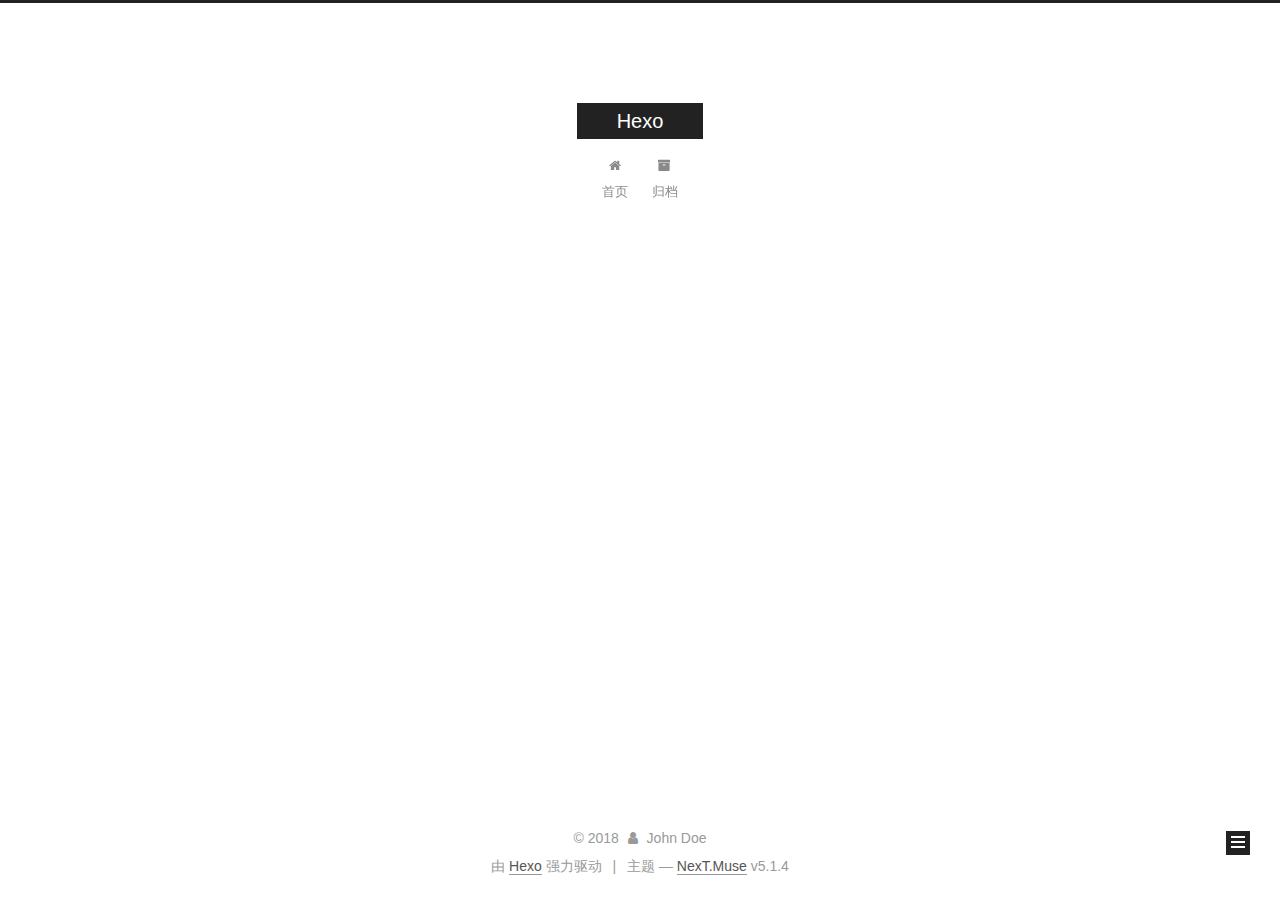
==== commit 77e77896: "Site updated: 2018-03-14 22:00:35" ====
--- a/archives/index.html
+++ b/archives/index.html
@@ -5,7 +5,7 @@
   
 
 
-<html class="theme-next muse use-motion" lang="">
+<html class="theme-next muse use-motion" lang="zh-Hans">
 <head>
   <meta charset="UTF-8"/>
 <meta http-equiv="X-UA-Compatible" content="IE=edge" />
@@ -83,6 +83,7 @@
 <meta property="og:title" content="Hexo">
 <meta property="og:url" content="http://yoursite.com/archives/index.html">
 <meta property="og:site_name" content="Hexo">
+<meta property="og:locale" content="zh-Hans">
 <meta name="twitter:card" content="summary">
 <meta name="twitter:title" content="Hexo">
 
@@ -100,7 +101,7 @@
     motion: {"enable":true,"async":false,"transition":{"post_block":"fadeIn","post_header":"slideDownIn","post_body":"slideDownIn","coll_header":"slideLeftIn","sidebar":"slideUpIn"}},
     duoshuo: {
       userId: '0',
-      author: 'Author'
+      author: '博主'
     },
     algolia: {
       applicationID: '',
@@ -120,7 +121,7 @@
 
 
 
-  <title>Archive | Hexo</title>
+  <title>归档 | Hexo</title>
   
 
 
@@ -132,7 +133,7 @@
 
 </head>
 
-<body itemscope itemtype="http://schema.org/WebPage" lang="">
+<body itemscope itemtype="http://schema.org/WebPage" lang="zh-Hans">
 
   
   
@@ -180,7 +181,7 @@
             
               <i class="menu-item-icon fa fa-fw fa-home"></i> <br />
             
-            Home
+            首页
           </a>
         </li>
       
@@ -190,7 +191,7 @@
             
               <i class="menu-item-icon fa fa-fw fa-archive"></i> <br />
             
-            Archives
+            归档
           </a>
         </li>
       
@@ -226,7 +227,7 @@
         
           
         
-        Um..! 1 post. Keep on posting.
+        嗯..! 目前共计 1 篇日志。 继续努力。
       </span>
 
       
@@ -325,7 +326,7 @@
                 <a href="/archives/">
               
                   <span class="site-state-item-count">1</span>
-                  <span class="site-state-item-name">posts</span>
+                  <span class="site-state-item-name">日志</span>
                 </a>
               </div>
             
@@ -375,7 +376,7 @@
 </div>
 
 
-  <div class="powered-by">Powered by <a class="theme-link" target="_blank" href="https://hexo.io">Hexo</a></div>
+  <div class="powered-by">由 <a class="theme-link" target="_blank" href="https://hexo.io">Hexo</a> 强力驱动</div>
 
 
 
@@ -383,7 +384,7 @@
 
 
 
-  <div class="theme-info">Theme &mdash; <a class="theme-link" target="_blank" href="https://github.com/iissnan/hexo-theme-next">NexT.Muse</a> v5.1.4</div>
+  <div class="theme-info">主题 &mdash; <a class="theme-link" target="_blank" href="https://github.com/iissnan/hexo-theme-next">NexT.Muse</a> v5.1.4</div>
 
 
 
--- a/css/main.css
+++ b/css/main.css
@@ -1822,7 +1822,7 @@
   width: 4px;
   height: 4px;
   border-radius: 50%;
-  background: #ffc978;
+  background: #abff03;
 }
 .links-of-blogroll {
   font-size: 13px;
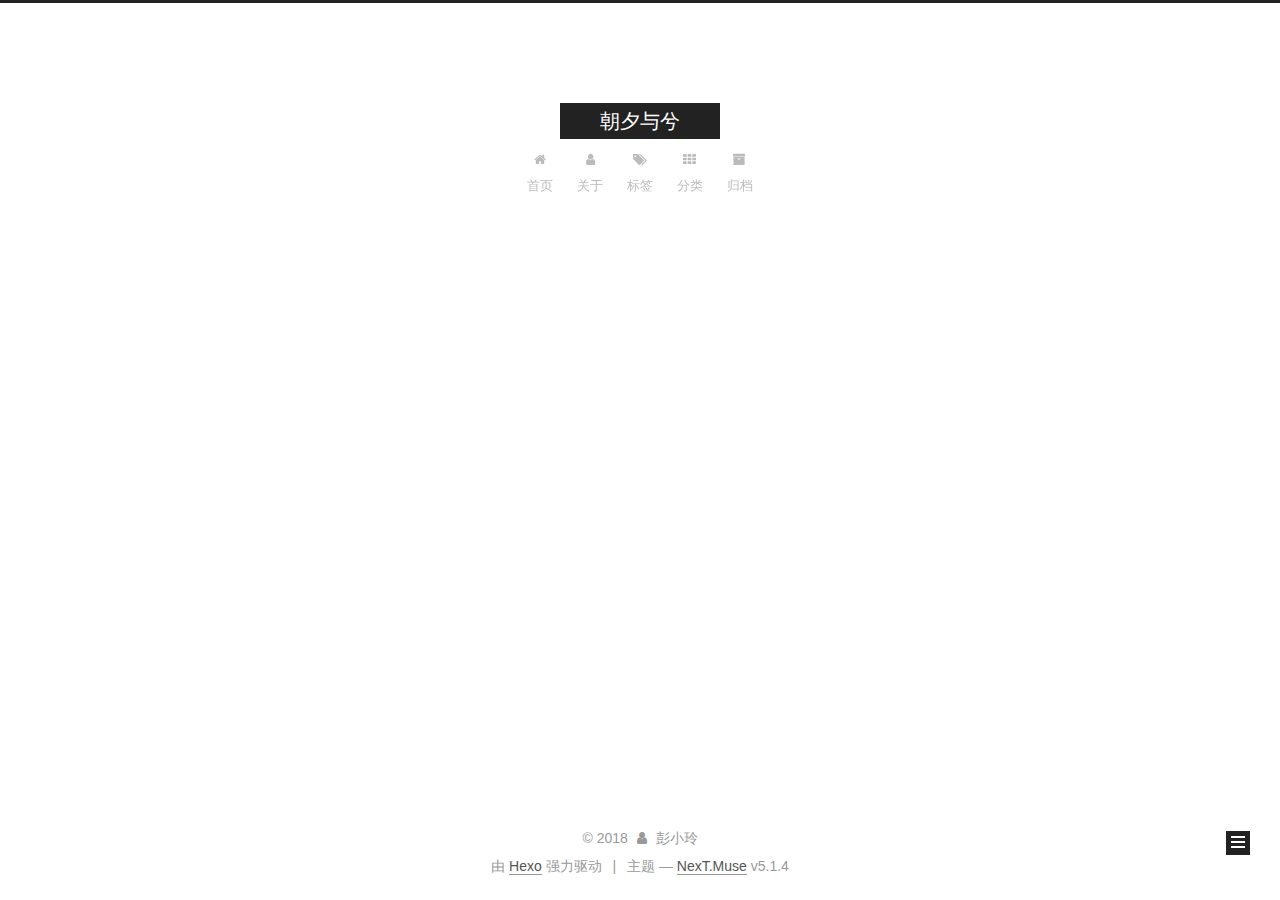
==== commit df851292: "Site updated: 2018-03-14 22:41:05" ====
--- a/archives/index.html
+++ b/archives/index.html
@@ -79,13 +79,16 @@
 
 
 
+<meta name="description" content="都好">
 <meta property="og:type" content="website">
-<meta property="og:title" content="Hexo">
+<meta property="og:title" content="朝夕与兮">
 <meta property="og:url" content="http://yoursite.com/archives/index.html">
-<meta property="og:site_name" content="Hexo">
+<meta property="og:site_name" content="朝夕与兮">
+<meta property="og:description" content="都好">
 <meta property="og:locale" content="zh-Hans">
 <meta name="twitter:card" content="summary">
-<meta name="twitter:title" content="Hexo">
+<meta name="twitter:title" content="朝夕与兮">
+<meta name="twitter:description" content="都好">
 
 
 
@@ -121,7 +124,7 @@
 
 
 
-  <title>归档 | Hexo</title>
+  <title>归档 | 朝夕与兮</title>
   
 
 
@@ -151,7 +154,7 @@
     <div class="custom-logo-site-title">
       <a href="/"  class="brand" rel="start">
         <span class="logo-line-before"><i></i></span>
-        <span class="site-title">Hexo</span>
+        <span class="site-title">朝夕与兮</span>
         <span class="logo-line-after"><i></i></span>
       </a>
     </div>
@@ -186,6 +189,36 @@
         </li>
       
         
+        <li class="menu-item menu-item-about">
+          <a href="/about/" rel="section">
+            
+              <i class="menu-item-icon fa fa-fw fa-user"></i> <br />
+            
+            关于
+          </a>
+        </li>
+      
+        
+        <li class="menu-item menu-item-tags">
+          <a href="/tags/" rel="section">
+            
+              <i class="menu-item-icon fa fa-fw fa-tags"></i> <br />
+            
+            标签
+          </a>
+        </li>
+      
+        
+        <li class="menu-item menu-item-categories">
+          <a href="/categories/" rel="section">
+            
+              <i class="menu-item-icon fa fa-fw fa-th"></i> <br />
+            
+            分类
+          </a>
+        </li>
+      
+        
         <li class="menu-item menu-item-archives">
           <a href="/archives/" rel="section">
             
@@ -314,8 +347,8 @@
         <div class="site-overview">
           <div class="site-author motion-element" itemprop="author" itemscope itemtype="http://schema.org/Person">
             
-              <p class="site-author-name" itemprop="name">John Doe</p>
-              <p class="site-description motion-element" itemprop="description"></p>
+              <p class="site-author-name" itemprop="name">彭小玲</p>
+              <p class="site-description motion-element" itemprop="description">都好</p>
           </div>
 
           <nav class="site-state motion-element">
@@ -370,7 +403,7 @@
   <span class="with-love">
     <i class="fa fa-user"></i>
   </span>
-  <span class="author" itemprop="copyrightHolder">John Doe</span>
+  <span class="author" itemprop="copyrightHolder">彭小玲</span>
 
   
 </div>
--- a/css/main.css
+++ b/css/main.css
@@ -1822,7 +1822,7 @@
   width: 4px;
   height: 4px;
   border-radius: 50%;
-  background: #abff03;
+  background: #4f779d;
 }
 .links-of-blogroll {
   font-size: 13px;
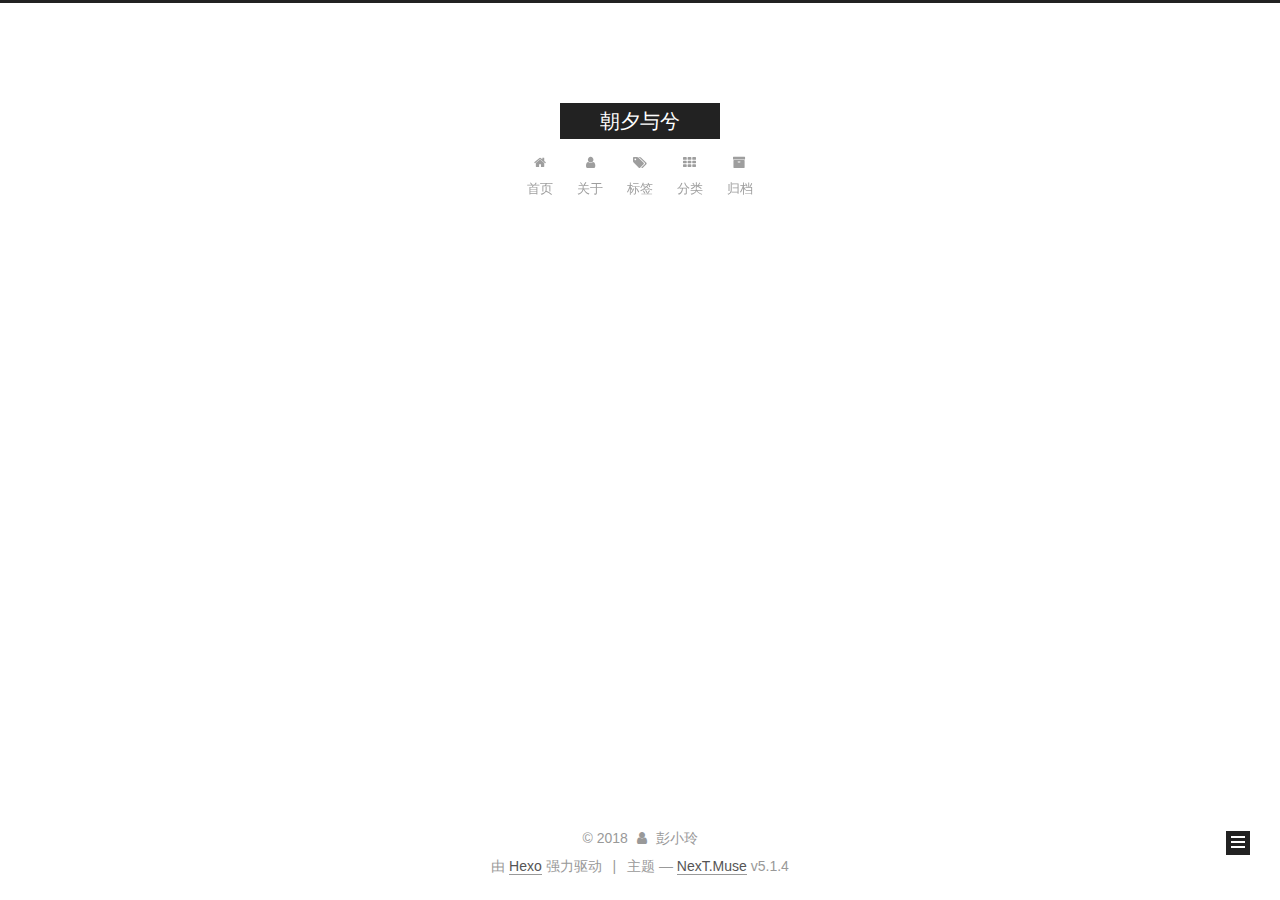
==== commit 52ea56b6: "Site updated: 2018-03-14 22:48:23" ====
--- a/archives/index.html
+++ b/archives/index.html
@@ -131,6 +131,16 @@
 
 
 
+  <script type="text/javascript">
+    var _hmt = _hmt || [];
+    (function() {
+      var hm = document.createElement("script");
+      hm.src = "https://hm.baidu.com/hm.js?c784a8023729b901a6bbed5cc0d69078";
+      var s = document.getElementsByTagName("script")[0];
+      s.parentNode.insertBefore(hm, s);
+    })();
+  </script>
+
 
 
 
--- a/css/main.css
+++ b/css/main.css
@@ -1822,7 +1822,7 @@
   width: 4px;
   height: 4px;
   border-radius: 50%;
-  background: #4f779d;
+  background: #fbb3ff;
 }
 .links-of-blogroll {
   font-size: 13px;
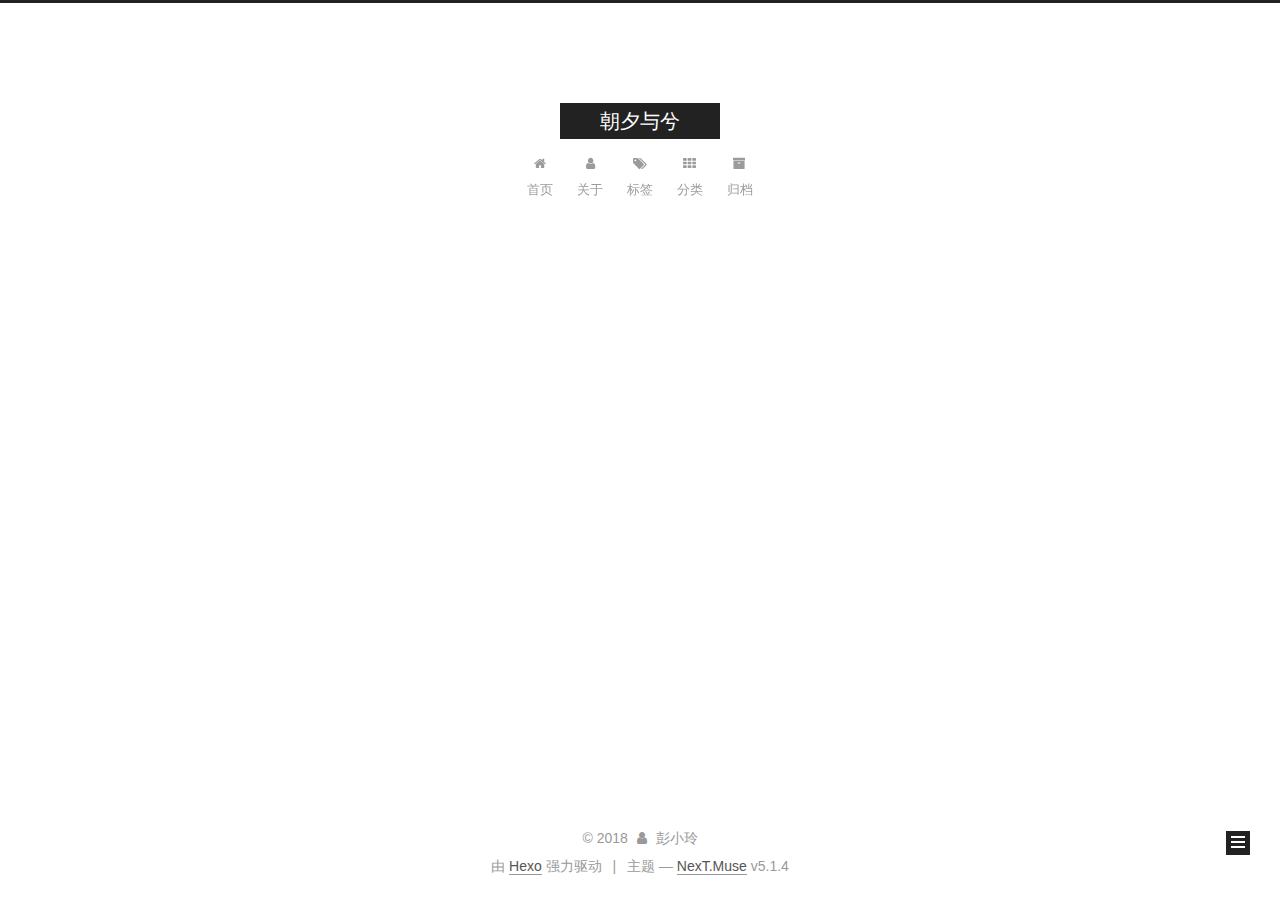
==== commit ba43aa62: "Site updated: 2018-03-15 21:43:54" ====
--- a/archives/index.html
+++ b/archives/index.html
@@ -79,16 +79,16 @@
 
 
 
-<meta name="description" content="都好">
+<meta name="description" content="you are every single day">
 <meta property="og:type" content="website">
 <meta property="og:title" content="朝夕与兮">
 <meta property="og:url" content="http://yoursite.com/archives/index.html">
 <meta property="og:site_name" content="朝夕与兮">
-<meta property="og:description" content="都好">
+<meta property="og:description" content="you are every single day">
 <meta property="og:locale" content="zh-Hans">
 <meta name="twitter:card" content="summary">
 <meta name="twitter:title" content="朝夕与兮">
-<meta name="twitter:description" content="都好">
+<meta name="twitter:description" content="you are every single day">
 
 
 
@@ -357,8 +357,12 @@
         <div class="site-overview">
           <div class="site-author motion-element" itemprop="author" itemscope itemtype="http://schema.org/Person">
             
+              <img class="site-author-image" itemprop="image"
+                src="/images/avatar.png"
+                alt="彭小玲" />
+            
               <p class="site-author-name" itemprop="name">彭小玲</p>
-              <p class="site-description motion-element" itemprop="description">都好</p>
+              <p class="site-description motion-element" itemprop="description">you are every single day</p>
           </div>
 
           <nav class="site-state motion-element">
--- a/css/main.css
+++ b/css/main.css
@@ -1822,7 +1822,7 @@
   width: 4px;
   height: 4px;
   border-radius: 50%;
-  background: #fbb3ff;
+  background: #ffbab5;
 }
 .links-of-blogroll {
   font-size: 13px;
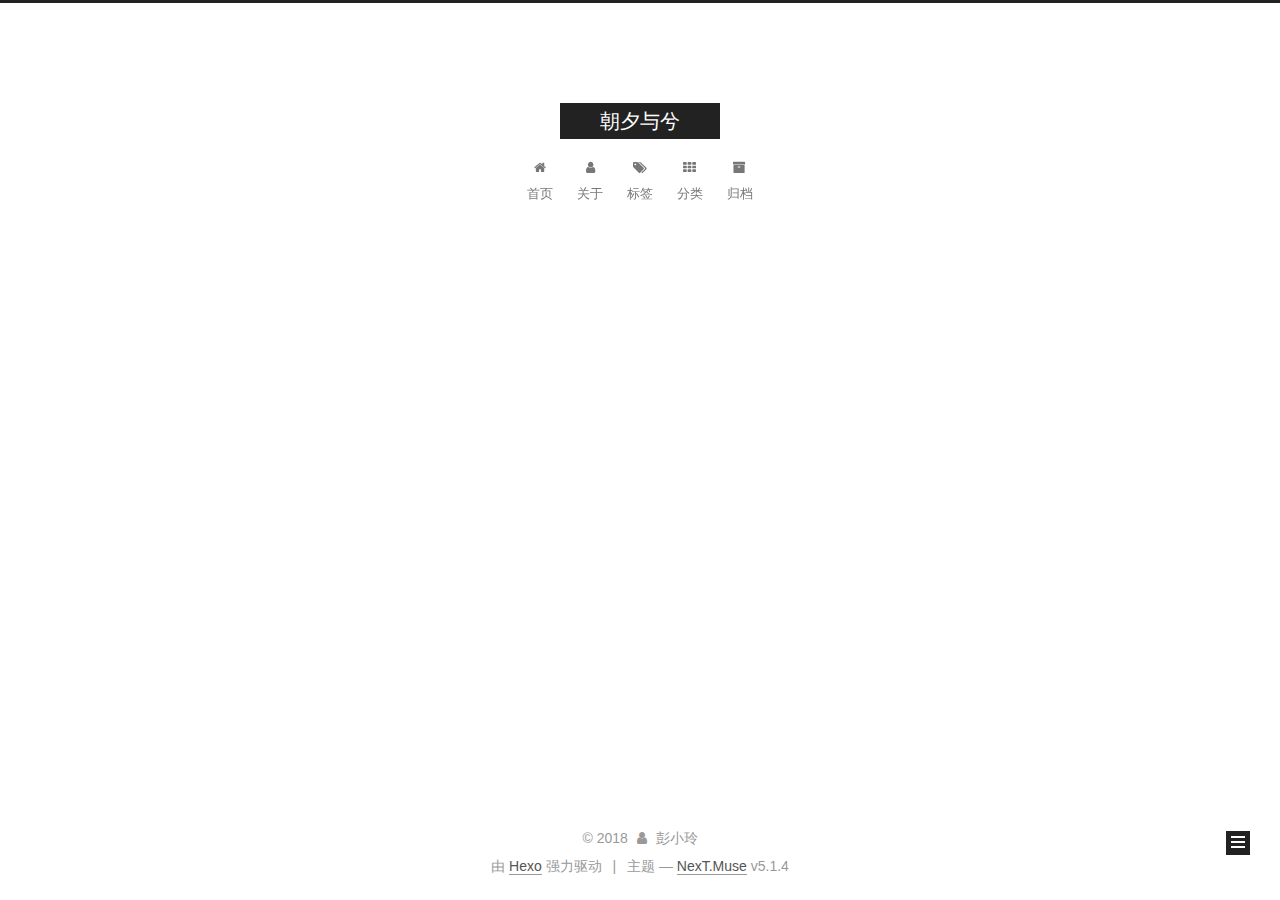
==== commit 49d6a7ad: "Site updated: 2018-03-15 23:33:48" ====
--- a/archives/index.html
+++ b/archives/index.html
@@ -270,7 +270,7 @@
         
           
         
-        嗯..! 目前共计 1 篇日志。 继续努力。
+        嗯..! 目前共计 2 篇日志。 继续努力。
       </span>
 
       
@@ -284,6 +284,43 @@
           <div class="collection-title">
             <h1 class="archive-year" id="archive-year-2018">2018</h1>
           </div>
+        
+        
+
+        
+
+  <article class="post post-type-normal" itemscope itemtype="http://schema.org/Article">
+    <header class="post-header">
+
+      <h2 class="post-title">
+        
+            <a class="post-title-link" href="/2018/03/15/我的第一篇博客/" itemprop="url">
+              
+                <span itemprop="name">我的第一篇博客</span>
+              
+            </a>
+        
+      </h2>
+
+      <div class="post-meta">
+        <time class="post-time" itemprop="dateCreated"
+              datetime="2018-03-15T22:45:35+08:00"
+              content="2018-03-15" >
+          03-15
+        </time>
+      </div>
+
+    </header>
+  </article>
+
+
+
+      
+
+        
+        
+        
+
         
         
 
@@ -372,14 +409,32 @@
               
                 <a href="/archives/">
               
-                  <span class="site-state-item-count">1</span>
+                  <span class="site-state-item-count">2</span>
                   <span class="site-state-item-name">日志</span>
                 </a>
               </div>
             
 
             
-
+              
+              
+              <div class="site-state-item site-state-categories">
+                <a href="/categories/index.html">
+                  <span class="site-state-item-count">1</span>
+                  <span class="site-state-item-name">分类</span>
+                </a>
+              </div>
+            
+
+            
+              
+              
+              <div class="site-state-item site-state-tags">
+                <a href="/tags/index.html">
+                  <span class="site-state-item-count">1</span>
+                  <span class="site-state-item-name">标签</span>
+                </a>
+              </div>
             
 
           </nav>
--- a/css/main.css
+++ b/css/main.css
@@ -1822,7 +1822,7 @@
   width: 4px;
   height: 4px;
   border-radius: 50%;
-  background: #ffbab5;
+  background: #0be805;
 }
 .links-of-blogroll {
   font-size: 13px;
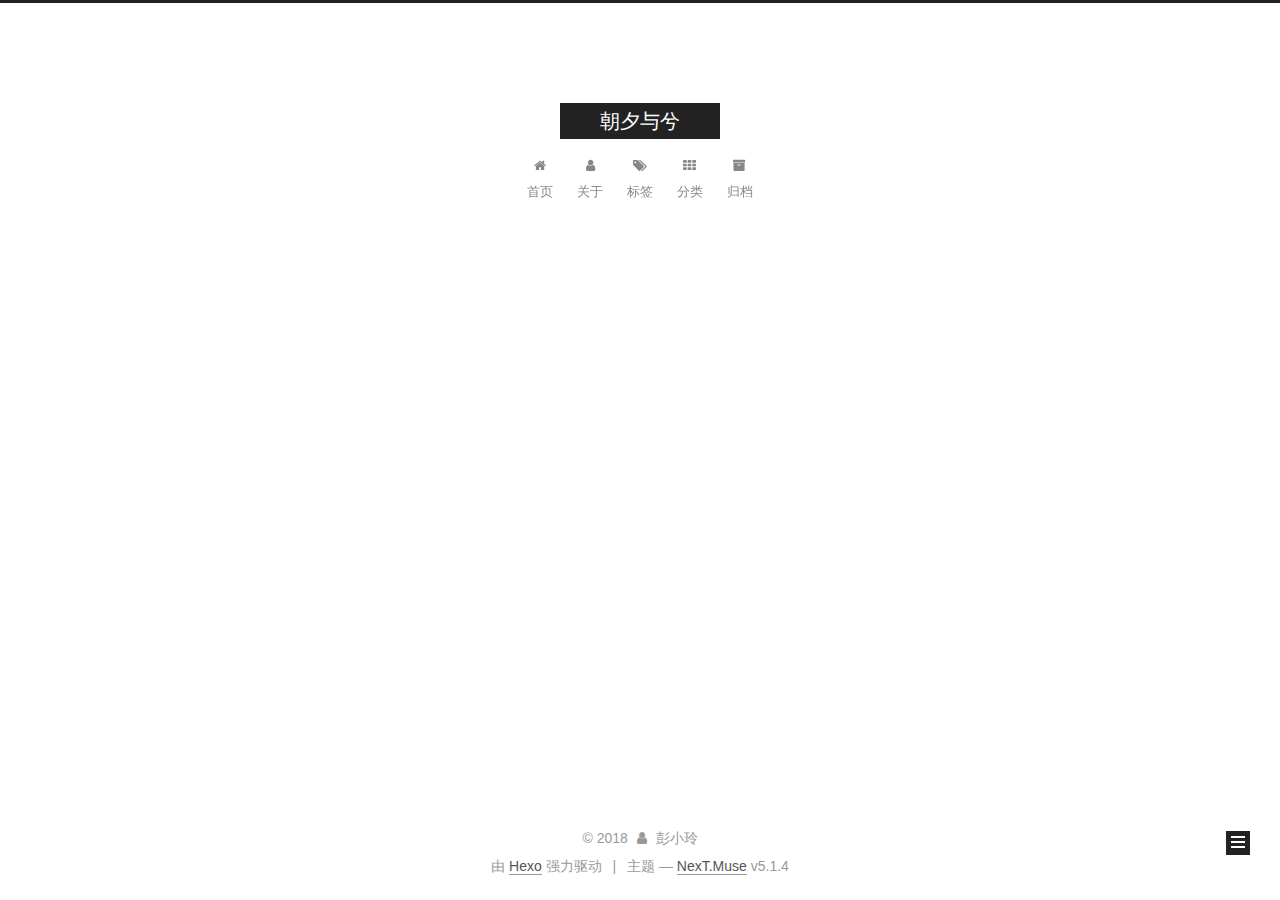
==== commit c7cdc5c8: "Site updated: 2018-03-19 23:26:51" ====
--- a/archives/index.html
+++ b/archives/index.html
@@ -270,7 +270,7 @@
         
           
         
-        嗯..! 目前共计 2 篇日志。 继续努力。
+        嗯..! 目前共计 1 篇日志。 继续努力。
       </span>
 
       
@@ -294,9 +294,9 @@
 
       <h2 class="post-title">
         
-            <a class="post-title-link" href="/2018/03/15/我的第一篇博客/" itemprop="url">
-              
-                <span itemprop="name">我的第一篇博客</span>
+            <a class="post-title-link" href="/2018/03/19/前端性能优化/" itemprop="url">
+              
+                <span itemprop="name">前端性能优化</span>
               
             </a>
         
@@ -304,46 +304,9 @@
 
       <div class="post-meta">
         <time class="post-time" itemprop="dateCreated"
-              datetime="2018-03-15T22:45:35+08:00"
-              content="2018-03-15" >
-          03-15
-        </time>
-      </div>
-
-    </header>
-  </article>
-
-
-
-      
-
-        
-        
-        
-
-        
-        
-
-        
-
-  <article class="post post-type-normal" itemscope itemtype="http://schema.org/Article">
-    <header class="post-header">
-
-      <h2 class="post-title">
-        
-            <a class="post-title-link" href="/2018/03/13/hello-world/" itemprop="url">
-              
-                <span itemprop="name">Hello World</span>
-              
-            </a>
-        
-      </h2>
-
-      <div class="post-meta">
-        <time class="post-time" itemprop="dateCreated"
-              datetime="2018-03-13T20:02:49+08:00"
-              content="2018-03-13" >
-          03-13
+              datetime="2018-03-19T23:14:24+08:00"
+              content="2018-03-19" >
+          03-19
         </time>
       </div>
 
@@ -409,7 +372,7 @@
               
                 <a href="/archives/">
               
-                  <span class="site-state-item-count">2</span>
+                  <span class="site-state-item-count">1</span>
                   <span class="site-state-item-name">日志</span>
                 </a>
               </div>
--- a/css/main.css
+++ b/css/main.css
@@ -1822,7 +1822,7 @@
   width: 4px;
   height: 4px;
   border-radius: 50%;
-  background: #0be805;
+  background: #91aaff;
 }
 .links-of-blogroll {
   font-size: 13px;
